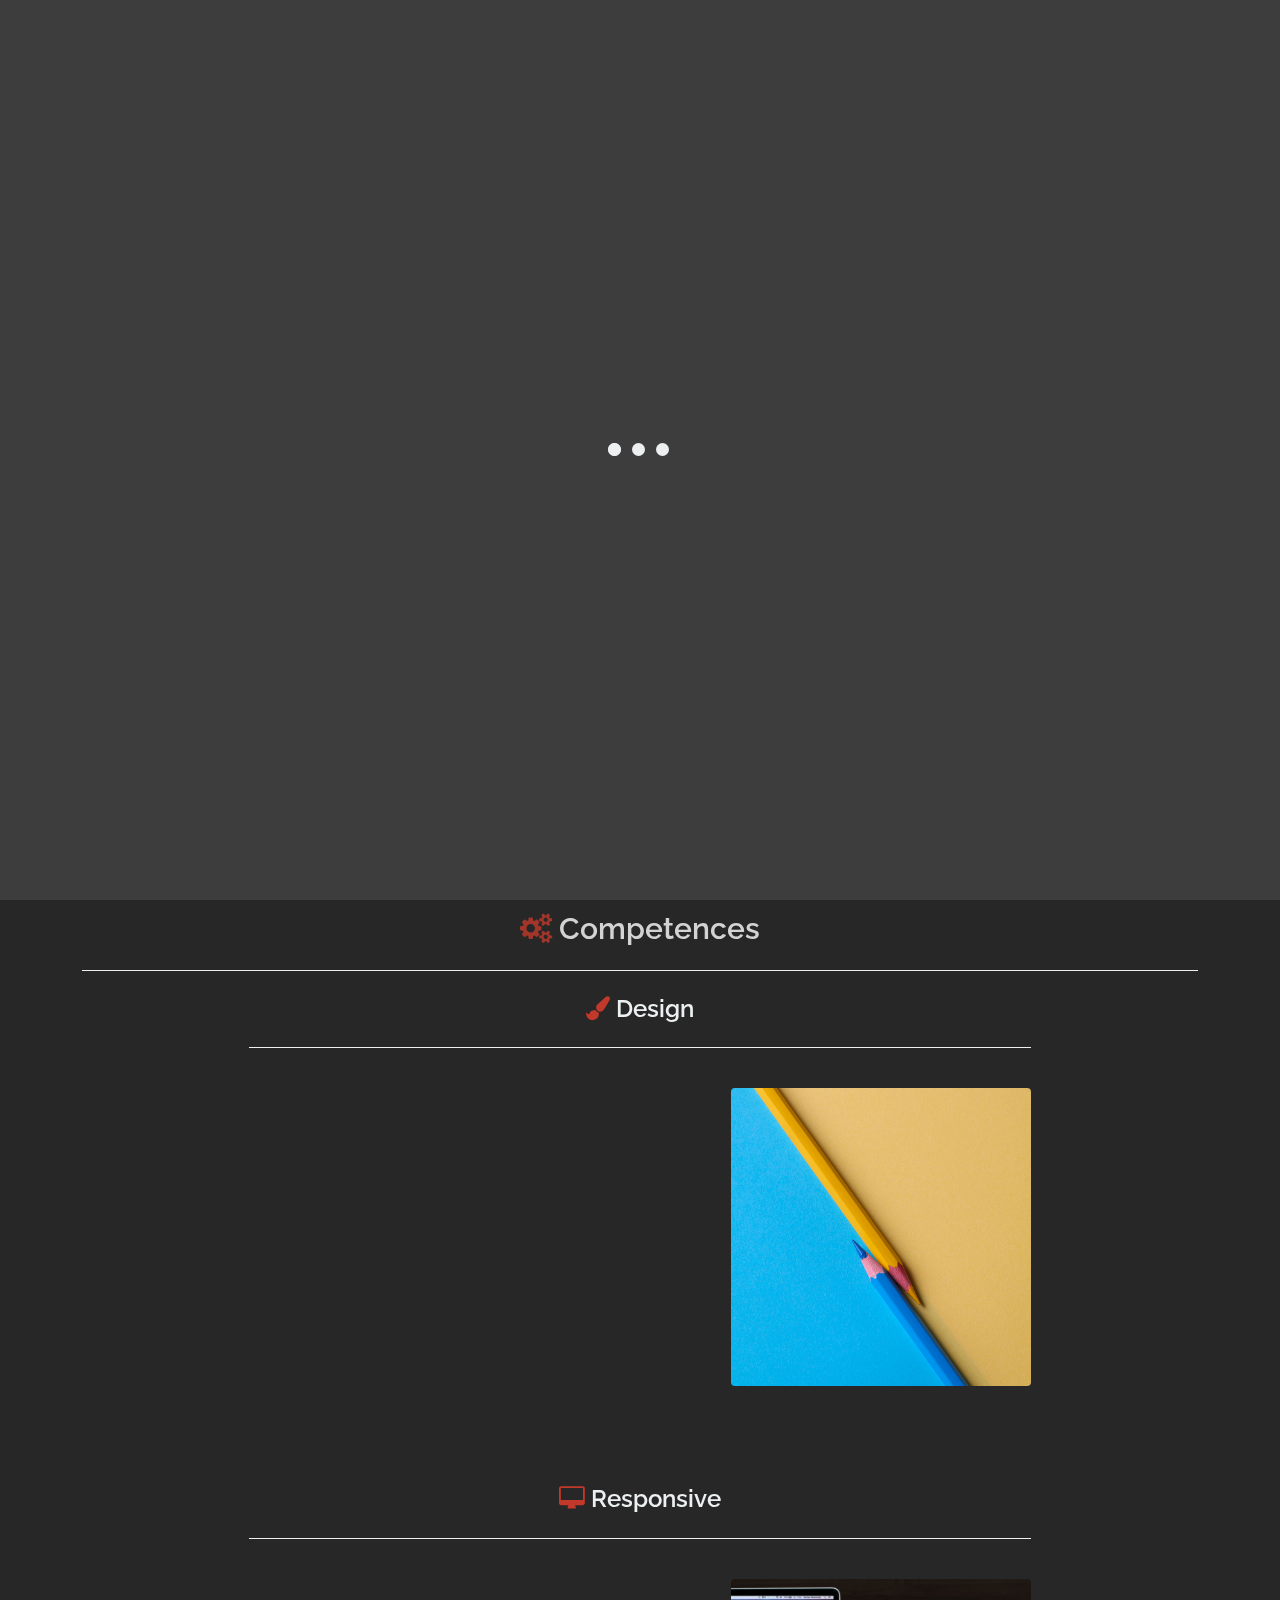
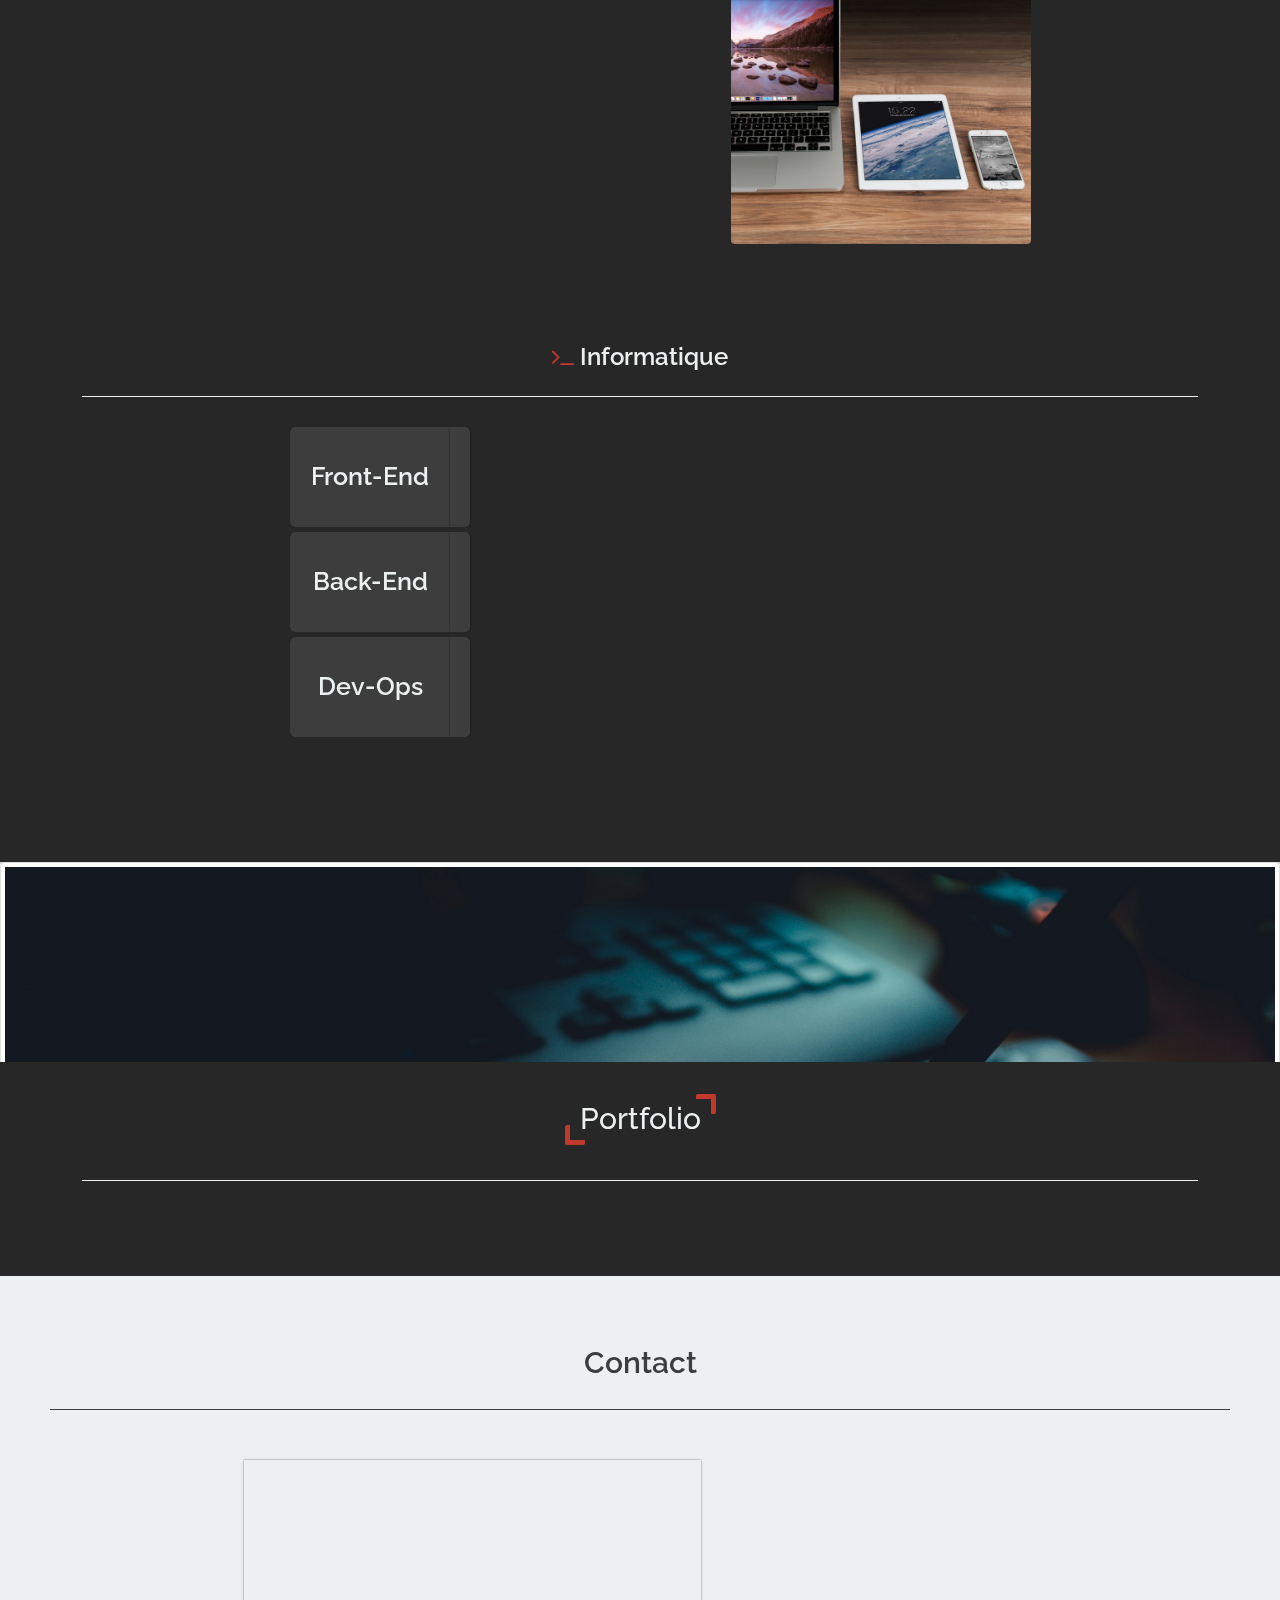
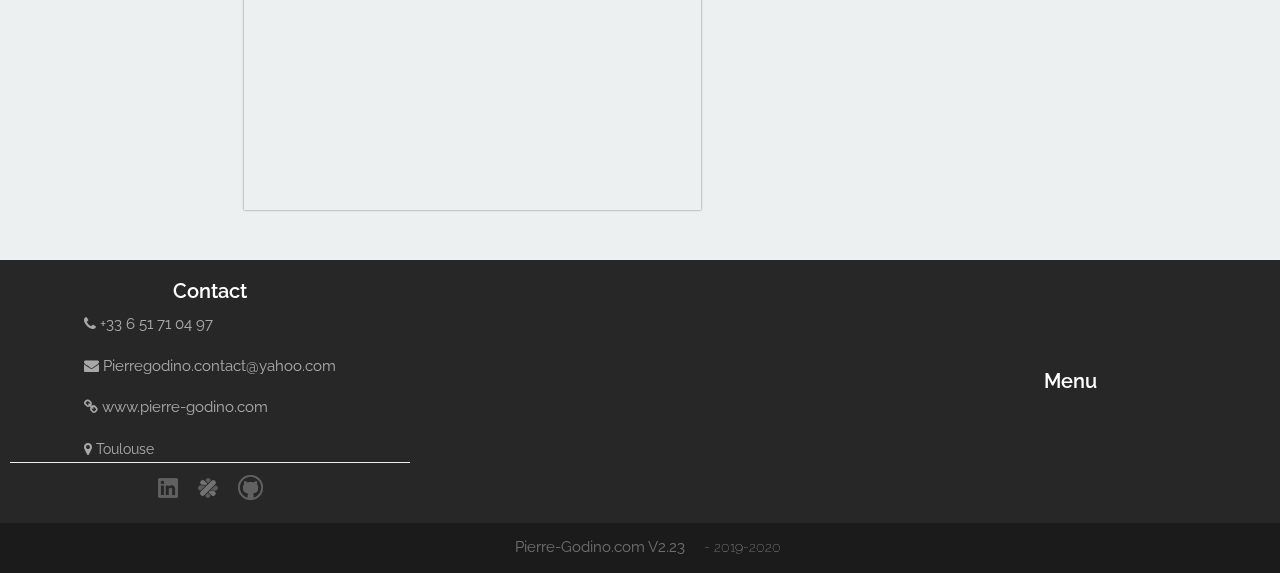
==== index.html @ 154c2f82 "Ressources optimisation (more than 7Mo gained) and loading screen adjustments" ====
<!DOCTYPE html>
<html lang="en">
<head>
    <meta charset="UTF-8">
    <meta name="viewport" content="width=device-width, initial-scale=1.0">
    <meta http-equiv="X-UA-Compatible" content="ie=edge">
    <title>Pierre Godino, Developpement Web & Création de sites Internet</title>
    <link rel="stylesheet" href="https://stackpath.bootstrapcdn.com/font-awesome/4.7.0/css/font-awesome.min.css">
    <link rel="stylesheet" href="https://maxcdn.bootstrapcdn.com/bootstrap/3.3.7/css/bootstrap.min.css"
    integrity="sha384-BVYiiSIFeK1dGmJRAkycuHAHRg32OmUcww7on3RYdg4Va+PmSTsz/K68vbdEjh4u" crossorigin="anonymous">
    <link href="https://fonts.googleapis.com/css?family=Raleway:200,300,400,600,700&display=swap" rel="stylesheet">
    <link href="https://fonts.googleapis.com/css?family=Merriweather:400,700&display=swap" rel="stylesheet">
    <link rel="icon" href="res/favicon.ico"/>
    <link rel="stylesheet" href="css/style.css">
    </head>
<body>




    <!--            FONCTIONNALITES            -->

    <div class="loadingScreen">
        <img src="res/LOGO.svg" alt="">
        <div class="lds-ellipsis">
            <div></div>
            <div></div>
            <div></div>
            <div></div>
        </div>
    </div>

    <div class="parallax-bg bg-para-1"></div>


    <!--            NAVBAR            -->

    <div class="navBurger"><i class="fa fa-bars" aria-hidden="true"></i></div>
    <div class="navbar">
        <div class="navbar_language">
            <div class="flags">
                <div class="flagImg"><img src="res/fr_flag.svg" alt=""></div>
                <div class="flagImg"><img src="res/gb_flag.svg" alt=""></div>
            </div>
        </div>
        <div class="navbar_left">
            <a href="https://www.linkedin.com/in/pierre-godino-50b503186" target="_blank"><img src="res/ln.png" alt="lien vers profil LINKEDIN"></a>
            <a href="https://www.malt.fr/profile/pierregodino" target="_blank"><img src="res/maltLogo.png" alt="lien vers profil MALT"></a>
            <a href="https://github.com/AniTecK" target="_blank"><img src="res/githubLogo.png" alt="lien vers profil GITHUB" style="width:25px;height:25px;"></a>
        </div>
        <hr style="width: 80%;align-self: center;">
        <div class="navbar_right">
            <ul id="navbar_list">
            </ul>
        </div>
    </div>




    <!--            HEADER            -->

    <header id="accueil">
        <div class="blackScreen"></div>
        <div class="container">

            <div class="aboveContainer">
                <a href="tel:+33651710497"><i class="fa fa-phone" aria-hidden="true" style="font-size: 1.7rem; margin-right: 7px;"></i>+33 6 51 71 04 97</a>
                <a href="mailto:pierregodino.contact@yahoo.com"><i class="fa fa-envelope" aria-hidden="true" style="font-size: 1.7rem; margin-right: 7px;"></i>Pierregodino.contact@yahoo.com</a>
            </div>
            <div class="mainContainer">
            </div>
        </div>
    </header>

    
    
    <!--            COMPETENCES            -->
    
    <section class="competences" id="competences">
        <h2><span><i class="fa fa-cogs" aria-hidden="true"></i></span> Competences</h2>
        <hr>

        <section class="design">
            <h3><span><i class="fa fa-paint-brush" aria-hidden="true"></i></span> Design</h3>
            <hr>
            <figure>
                <!--design-->
                <div class="textBox">
                </div>
                <div class="imgContainer">
                    <img src="res/designPhoto.jpg" alt="deux crayons de couleurs">
                </div>
            </figure>
        </section>
        
        <section class="responsive">
            <h3><span><i class="fa fa-desktop" aria-hidden="true"></i></span> Responsive</h3>
            <hr>
            <figure>
                <!--responsive-->
                <div class="textBox">
                </div>
                <div class="imgContainer">
                    <img src="res/responsivePhoto.jpg" alt="trois appareils connectés avec une taille d'écran différente">
                </div>
            </figure>
        </section>
        
        <section class="informatique" style="width: 100%;">
            <h3><span><i class="fa fa-terminal" aria-hidden="true"></i></span> Informatique</h3>
            <hr>
            <div class="container">
                <!--informatique & programmation-->
                <div class="skillColumn"style="animation-delay: 1.5s;">
                    <div class="skillCategory">Front-End</div>
                    <div class="skillDetail" style="animation-delay: 0.3s;"></div>
                    <div class="skillCategory skillUnder" style="animation-delay: 0.3s;"></div>
                </div>
                <div class="skillColumn"style="animation-delay: 2s;">
                    <div class="skillCategory">Back-End</div>
                    <div class="skillDetail" style="animation-delay: 0.6s;"></div>
                    <div class="skillCategory skillUnder" style="animation-delay: 0.6s;"></div>
                </div>
                <div class="skillColumn"style="animation-delay: 2.5s;">
                    <div class="skillCategory">Dev-Ops</div>
                    <div class="skillDetail" style="animation-delay: 0.9s;"></div>
                    <div class="skillCategory skillUnder" style="animation-delay: 0.9s;"></div>
                </div>
            </div>
        </section>
    </section>

    <!--            PARALLAX             -->

    <div class="parallax">
        <img class="thumbnail" src="res/paraBg1.jpg" alt="image en parallax">
    </div>

    <!--            PORTFOLIO            -->

    <section class="portfolio" id="portfolio">
            <h2>Portfolio</h2>
            <hr>
        <div class="container">
            <div class="row">
            </div>
        </div>
    </section>
    
    <!--            A PROPOS            -->
    

    <section class="about" id="about">
        <div class="container">
            <div class="left_txt"></div>
            <div class="right_pic"></div>
        </div>
    </section>


    <!--            CONTACT            -->


    <section class="contact" id="contact">
        <h2>Contact</h2>
        <hr>
        <div class="container">
            <div class="leftContainer">
                <div class="mapBox">
                    <div style="overflow:hidden;width: 100%;position: relative;border-radius: 5px;;"><iframe width="100%" height="350"
                            src="https://maps.google.com/maps?width=100%&amp;height=100%&amp;hl=en&amp;q=Toulouse%2C%20France+(Pierre%20Godino)&amp;ie=UTF8&amp;t=&amp;z=7&amp;iwloc=B&amp;output=embed"
                            frameborder="0" scrolling="no" marginheight="0" marginwidth="0"></iframe>

                        <style>
                            #gmap_canvas img {
                                max-width: none !important;
                                background: none !important
                            }
                        </style>
                    </div>
                </div>
            </div>
            <div class="infoBox">
            </div>
        </div>
    </section>


    <!--            FOOTER            -->


    <footer>
        
        <div class="upperPart">
            <article class="contactFooter">
                <h4>Contact</h4>
                <div class="links">
                    <a href="tel:+33651710497" class="footerElement"><i class="fa fa-phone" aria-hidden="true"></i> +33 6 51 71 04 97</a>
                    <a href="mailto:pierregodino.contact@yahoo.com" class="footerElement"><i class="fa fa-envelope"
                            aria-hidden="true"></i> Pierregodino.contact@yahoo.com</a>
                    <a href="https://www.pierre-godino.com" class="footerElement"><i class="fa fa-link"
                            aria-hidden="true"></i> www.pierre-godino.com</a>
                    <p class="footerElement"><i class="fa fa-map-marker" aria-hidden="true"></i> Toulouse</p>
                </div>
                <hr style="margin: 0;">
                <div class="networks">
                    <a href="https://www.linkedin.com/in/pierre-godino-50b503186" target="_blank"><img src="res/ln.png"
                            alt="lien vers profil LINKEDIN"></a>
                    <a href="https://www.malt.fr/profile/pierregodino" target="_blank"><img src="res/maltLogo.png"
                            alt="lien vers profil MALT"></a>
                    <a href="https://github.com/AniTecK" target="_blank"><img src="res/githubLogo.png" alt="lien vers profil GITHUB"
                            style="width:25px;height:25px;"></a>
                </div>
            </article>

            <article class="logo">
                <img src="res/LOGO.svg" alt="">
            </article>

            <article class="footnav">
                <h4>Menu</h4>
                <ul></ul>
                
            </article>

        </div>

        <div class="lowerPart">
            <a href="res/Mentions_Legales.pdf"><p class="footerElement legal"></p></a>
            <p class="footerElement">
                <a href="https://www.pierre-godino.com" class="footerElement link">Pierre-Godino.com V2.23</a><span> - 2019-2020</span></p>
        </div>
    </footer>



    



    <!--            JavaScript            -->
    <script src="https://cdn.jsdelivr.net/npm/simple-parallax-js@5.0.2/dist/simpleParallax.min.js"></script>
    <script src="https://cdnjs.cloudflare.com/ajax/libs/jquery/3.4.1/jquery.min.js"></script>
    <script src="https://cdnjs.cloudflare.com/ajax/libs/waypoints/4.0.1/jquery.waypoints.min.js"></script>
    <script src="js/base.js"></script>
    <script src="js/app.js"></script>
</body>
</html>
---- css/style.css ----
* {
    margin: 0;
    padding: 0;
    scroll-behavior: smooth;
}

/*-------- VARIABLES ---------*/
body {
    --carbon-dark: #3d3d3d;
    --bloody-red: #c0392b;
    --lighty-white: #ecf0f1;
    --footer-color: #272727;


    background-color: var(--lighty-white);

    overflow-x: hidden;
    overflow-y: hidden;
    

    font-family: 'Raleway';

}



/*=============================================
                FONCTIONNALITES
===============================================*/

/* --------- Chargement ---------- */
.loadingScreen {
    position: fixed;
    top: 0;
    left: 0;
    display: flex;
    flex-direction: column;
    align-items: center;
    justify-content: center;
    width: 100%;
    height: 100%;
    background: var(--carbon-dark);
    z-index: 11;
    transition: 1s;
}
.loadingScreen img {
    width: 200px;
    animation: 1.5s loadingLogoBreathe ease-out infinite;
}
@keyframes loadingLogoBreathe {
    0%{filter: grayscale(0);transform: scale3d(1,1,1);}
    50%{filter: grayscale(0.8);transform: scale3d(0.8,0.8,1);}
    100%{filter: grayscale(0);transform: scale3d(1,1,1);}
}

.lds-ellipsis {
    display: inline-block;
    position: relative;
    width: 80px;
    height: 80px;
}

.lds-ellipsis div {
    position: absolute;
    top: 33px;
    width: 13px;
    height: 13px;
    border-radius: 50%;
    background: var(--lighty-white);
    animation-timing-function: cubic-bezier(0, 1, 1, 0);
    z-index: 11;
}

.lds-ellipsis div:nth-child(1) {
    left: 8px;
    animation: lds-ellipsis1 0.6s infinite;
}

.lds-ellipsis div:nth-child(2) {
    left: 8px;
    animation: lds-ellipsis2 0.6s infinite;
}

.lds-ellipsis div:nth-child(3) {
    left: 32px;
    animation: lds-ellipsis2 0.6s infinite;
}

.lds-ellipsis div:nth-child(4) {
    left: 56px;
    animation: lds-ellipsis3 0.6s infinite;
}

@keyframes lds-ellipsis1 {
    0% {
        transform: scale(0);
    }

    100% {
        transform: scale(1);
    }
}

@keyframes lds-ellipsis3 {
    0% {
        transform: scale(1);
    }

    100% {
        transform: scale(0);
    }
}

@keyframes lds-ellipsis2 {
    0% {
        transform: translate(0, 0);
    }

    100% {
        transform: translate(24px, 0);
    }
}




/* --------- Parallax ---------- */
.parallax {
    width: 100%;
    height: 200px;
    z-index: -4;
    overflow: hidden;
}
.parallax .thumbnail {
    width: 100%;
    height: auto;
}


/*=============================================
                    NAVBAR
===============================================*/

.navbar {
    width: 100%;
    height: 10vh;
    background: rgba(40, 40, 40, 0.3);
    margin-top: 7vh;
    z-index: 10;
    display: flex;
    overflow: hidden;
    position: sticky;
    top: 0;
    transition: 0.2s;
    border-radius: 0 !important;
}

.navbar .navbar_left {
    width: 35%;
    display: flex;
    justify-content: flex-start;
    align-items: center;
    padding-left: 7%;
}

.navbar .navbar_left img {
    width: 23px;
    height: 23px;
    opacity: 1;
    margin-left: 3rem;
    transition: 0.1s;
    filter: grayscale(100%);
}

.navbar .navbar_left img:hover {
    transform: scale3d(1.3,1.3,1);
    cursor: pointer;
    filter: none;
}

.navbar .navbar_right {
    width: 65%;
    display: flex;
    justify-content: flex-end;
    align-items: center;
}

.navbar .navbar_right ul {
    display: flex;
    margin: 0 auto;
}

.navbar .navbar_right ul li {
    list-style: none;
    margin: 0 7px;
    margin-left: 1.5vw;
    line-height:11.4vh;
}
.navbar .navbar_right ul li a {
    text-decoration: none;
    color: var(--lighty-white);
    font-weight: 600;
    font-size: 2.1rem;
    transition: 0.2s;
}
.navbar .navbar_right ul li::after {
    content: '';
    display: block;
    visibility: hidden;
    margin: auto;
    height: 7px;
    width: 100%;
    background: var(--bloody-red);
    transition: 0.2s;
}

.navbar .navbar_right ul li:hover a {
    cursor: pointer;
    color: var(--bloody-red);
}
.navbar .navbar_right ul li:hover::after {
    transform: translate3d(0,-120%,0);
    visibility: visible;
}

.navBurger {
    visibility: hidden;
}

.navbar hr {
    display: none;
}


.navbar .navbar_language {
    width: 50px;
    height: 30px;
    border-radius: 5px;
    overflow: hidden;
    display: flex;
    background: rgb(40, 40, 40, 0.7);
    align-self: center;
    justify-content: center;
    margin-left: 3%;
}

.navbar .navbar_language .flags {
    width: 100%;
    height: 60px;
    display: flex;
    flex-direction: column;
    align-items: center;
    transition: 0.3s;
    filter: grayscale(0.7);
    opacity: 0.5;
}

.navbar .navbar_language .flags .flagImg {
    width: 60%;
    height: 100%;
    border-radius: 3px;
    background: none;
    margin: 10% 0;
    overflow: hidden;
}

.navbar .navbar_language img {
    width: 150%;
    margin-left: -25%;
    height: 105%;
}

.navbar .navbar_language .flags:hover {
    opacity: 0.9;
    filter: grayscale(0.4);
    cursor: pointer;
}

  /* @keyframes languageAnimation {
    0% {transform: translate3d(0,0,0);}
    100% {transform: translate3d(0,-50%,0);}
}   A transformer en javascript TODO*/

@media (max-width: 767px) {
    .navbar {
        margin: 0;
        left: -40%;
        flex-direction: column-reverse;
        justify-content: flex-end;
        position: fixed;
        top: 0;
        background: var(--carbon-dark);
        width: 40%;
        height: 100%;
        transition: 0.3s ease-out;
    }

    .navbar hr {
    display: block;
}
    
    .navbar .navbar_right {
        margin-top: 8vh;
        width: 100%;
    }
    .navbar .navbar_right ul {
        margin: 0 auto;
        flex-direction: column;
        align-items: center;
    }
    .navbar .navbar_right ul li {
        margin: -15px;
        align-self: center;
    }
    .navbar .navbar_right ul li::after {
        display:none;
    }
    .navbar .navbar_left {
        padding: 0;
        margin-top: 5vh;
        width: 100%;
        justify-content: center;
    }
    .navbar .navbar_left img {
        margin: 0 6px;
    }


    .navBurger {
        visibility: visible;
        position: sticky;
        color: var(--lighty-white);
        font-size: 3rem;
        top: 0;
        left: 0;
        margin-left: 10px;
        margin-top: 10px;
        z-index: 3;
        transition: 0.2s;
    }
    .navBurger:hover {
        cursor: pointer;
    }

    .navbar_language {
        margin-top: 50px;
    }

}

@media (max-width: 991px) and (min-width: 768px) {
    .navbar .navbar_right ul li {
        font-size: 1rem;
        margin-left: 1vw;
    }
    .reduced_navbar {
        width: 100%;
        height: 7vh;
        background: rgb(40, 40, 40, 1);
    }
}

@media (min-width: 1200px) {
    .reduced_navbar {
        width: 100%;
        height: 7vh;
        background: rgb(45, 45, 45, 1);
    }
}


/*=============================================
                    HEADER
===============================================*/


header {
    position: absolute;
    top: 0;
    left: 0;
    background: none;
    width: 100%;
    height: 100vh;
    overflow: hidden;
}

.blackScreen {
    width: 100%;
    height: 100vh;
    top: 0;
    position: fixed;
    background: black;
    opacity: 0.3;
    z-index: -1;
    transition: 0.2s;
}

header .container {
    width: 100%;
    height: 100%;
    display: flex;
    flex-direction: column;
    padding: 0;
}

header .container img {
    position: absolute;
    width: 140%;
    height: auto;
    top: -40%;
    left: 0;
    z-index: -2;
    transition: 2s;
}

header .container .aboveContainer {
    position: absolute;
    background: none;
    top: 0;
    width: 100%;
    height: 7%;
    display: flex;
    flex-direction: row;
    justify-content: space-between;
    align-items: center;
}

header .container .aboveContainer a {
    color: var(--lighty-white);
    opacity: 0.7;
    z-index: 2;
    margin: 2vw;
    text-decoration: none;
    transition: 0.1s;
    font-weight: 600;
}

header .container .aboveContainer a:hover {
    opacity: 1;
}



header .container .mainContainer {
    position: absolute;
    background: none;
    width: 100%;
    height: 93%;
    display: flex;
    flex-direction: column;
    justify-content: center;
    align-items: center;
    top: 7%;
}

header .container .mainContainer .main_element {
    position: absolute;
    display: flex;
    flex-direction: column;
    justify-content: center;
    align-items: center;
    transition: 2s;
}

header .container .mainContainer .main_element .title {
    color: white;
    font-size: 5rem;
    font-weight: 600;
}

header .container .mainContainer .main_element .description {
    color: white;
    font-size: 2rem;
    font-weight: 400;
}

@keyframes headerImgMotion {
    0% {transform: translate3d(0,0,0);}
    100% {transform: translate3d(-4%,0,0);}
}

@media (max-width: 767px) {
    header .container .aboveContainer {
        display: none;
    }

    header .container .mainContainer .main_element .title {
        color: var(--lighty-white);
        font-size: 2rem;
        font-weight: 600;
    }

    header .container .mainContainer .main_element .description {
        color: var(--lighty-white);
        font-size: 1.2rem;
        font-weight: 400;
    }
    header .container .mainContainer .main_element {
        top: 10%;
    }
}

@media (max-width: 991px) {
    header .container img {
        width: 140%;
        height: auto;
    }
    
}

@media (min-width: 1200px) {
    
}

/*=============================================
                   PORTFOLIO
===============================================*/


.portfolio {
    display: flex;
    flex-direction: column;
    align-items: center;
    background: var(--footer-color);
    padding: 20px;
}
.portfolio hr {
    margin: 25px 0;
    border-color: var(--lighty-white);
    width: 90%;
}

.portfolio .titre {
    display: flex;
    flex-direction: row;
}
.portfolio h2 {
    position: relative;
    display: block;
    color: var(--lighty-white);
}
.portfolio h2::after {
    display: block;
    content: "";
    width: 20px;
    height: 20px;
    margin-top: -10px;
    margin-left: -15px;
    border-radius: 2px;
    border-left: 5px solid var(--bloody-red);
    border-bottom: 5px solid var(--bloody-red);
    background: none;
}
.portfolio h2::before {
    position: absolute;
    margin-top: -8px;
    margin-right: -15px;
    border-right: 5px solid var(--bloody-red);
    border-top: 5px solid var(--bloody-red);
    right: 0;
    content: "";
    width: 20px;
    height: 20px;
    border-radius: 2px;
    background: none;    
}

.portfolio .container {
    width: 90%;
}

.portfolio .box {
    background: black;
    display: flex;
    justify-content: center;
    align-items: center;
    position: relative;
    margin: 50px 0;
    height: 400px;
    overflow: hidden;
    border-radius: 3px;
}

.portfolio .box img {
    position: absolute;
    width: 140%;
    left: -20%;
    top: -20%;
    height: auto;
    animation: 10s boxHoverAnimation infinite ease-in-out;
    animation-play-state: paused;
}
.portfolio .box:hover img {
    animation-play-state: running;
}

.portfolio .box h4 {
    color: white;
    opacity: 0;
    font-size: 3rem;
    font-weight: 600;
    transition: 0.3s;
    z-index: 1;
}
.portfolio .box:hover h4 {
    opacity: 1;
}

.portfolio .box .darkMaker {
    position: absolute;
    width: 100%;
    height: 100%;
    background: var(--footer-color);
    opacity: 0.35;
    z-index: 2;
    transition: 0.3s;
}
.portfolio .box:hover .darkMaker {
    opacity: 0.1;
}

@keyframes boxHoverAnimation {
    0% {transform: scale3d(1,1,1);}
    50% {transform: scale3d(1.2,1.2,1);}
    100% {transform: scale3d(1,1,1);}
}

@media (max-width: 767px) {
    .portfolio .box {
        background: black;
        display: flex;
        justify-content: center;
        align-items: center;
        position: relative;
        margin: 50px 0;
        height: 200px;
        overflow: hidden;
        border-radius: 3px;
    }
    .portfolio .box h4 {
        color: white;
        opacity: 1;
        font-size: 2rem;
        font-weight: 600;
        transition: 0.3s;
        z-index: 1;
    }
}

/*=============================================
                  COMPETENCES
===============================================*/

/* ----------------- Partie Compétences informatiques ----------------- */
.competences {
    background: var(--footer-color);
    padding: 20px;
    margin-top: 80vh;
    z-index: -1;
    transition: 0.2s;
    -webkit-box-shadow: 0px 0px 5px 0px rgba(0,0,0,0.5);
    -moz-box-shadow: 0px 0px 5px 0px rgba(0,0,0,0.5);
    box-shadow: 0px 0px 5px 0px rgba(0,0,0,0.5);
}
.competences hr {
    width: 90%;
    border-color: var(--lighty-white);
    margin: 25px auto;
}
.navbar_fix {
    margin-top: 83vh;
}

.competences h2 {
    color: white;
    opacity: 0.8;
    font-size: 3rem;
    font-weight: 600;
    text-align: center;
    margin-top: -1px;
    margin-bottom: 1px
}
.competences h2 span {
    color: var(--bloody-red);
    font-size: 3rem;
}

.competences .informatique .container {
    width: 100%;
    max-width: 1000px;
}
.competences .informatique .container .skillColumn {
    height: 100px;
    width: 700px;
    margin: 5px auto;
    display: flex;
    flex-direction: row;
    justify-content: flex-start;
    border-radius: 5px 0 0 5px;
    overflow: hidden;
    z-index: 0;
    animation-fill-mode: forwards;
    animation-direction: normal;
}
.competences .informatique .container .skillColumn .skillCategory {
    background: var(--carbon-dark);
    border-radius: 5px 0 0 5px;
    width: 200px;
    height: 100%;
    z-index: 0;
    justify-content: center;
    align-items: center;
    display: flex;
    color: var(--lighty-white);
    font-weight: 600;
    font-size: 2.5rem;
    -webkit-box-shadow: 0px 0px 2px 0px rgba(0,0,0,0.5);
    -moz-box-shadow: 0px 0px 2px 0px rgba(0,0,0,0.5);
    box-shadow: 0px 0px 2px 0px rgba(0,0,0,0.5);
}
.competences .informatique .container .skillColumn .skillDetail {
    background: rgb(70, 70, 70, 0.30);
    height: 100%;
    width: calc(100% - 50px);
    display: flex;
    justify-content: center;
    align-items: center;
    flex-direction: row;
    z-index: -1;
    animation-fill-mode: forwards;
    animation-direction: normal;
    -webkit-box-shadow: 0px 0px 2px 0px rgba(0,0,0,0.5);
    -moz-box-shadow: 0px 0px 2px 0px rgba(0,0,0,0.5);
    box-shadow: 0px 0px 2px 0px rgba(0,0,0,0.5);
    transform: translate3d(-100%,0,0);
}
.competences .informatique .container .skillColumn .skillDetail img {
    width: 70px;
    height: auto;
    margin: 0 10px;
}
.competences .informatique .container .skillColumn .skillUnder {
    width: 25px;
    border-radius: 0 5px 5px 0;
    animation-fill-mode: forwards;
    animation-direction: normal;
    transform: translate3d(-520px,0,0);
    z-index: 0;
    box-shadow: 0px 0px 2px 0px rgba(0,0,0,0.5);
}



.competences .informatique .skillDisplayAnimation {
    animation: 0.5s skillSlideDown ease;
}

.competences .informatique .skillDisplayAnimationUnder {
    animation: 0.5s skillSlideDownUnder ease;
}

.competences .informatique .shadowRisingAnimation {
    animation: 0.5s shadowRising ease;
}



@media (max-width: 767px) {
    .competences .informatique {
        background: var(--footer-color);
        padding: 1px;
        margin-bottom: 200px;
        z-index: -1;
    }
    .competences .informatique .container {
        width: 100%;
        max-width: 1000px;
        display: flex;
        flex-direction: column;
        justify-content: center;
        padding: 0;
    }
    .competences .informatique .container .skillColumn {
        height: 40px;
        width: 325px;
        margin: 5px auto;
        display: flex;
        flex-direction: row;
        justify-content: flex-start;
        border-radius: 5px 0 0 5px;
        overflow: hidden;
        z-index: 0;
        animation-fill-mode: forwards;
        animation-direction: normal;
    }
    .competences .informatique .container .skillColumn .skillCategory {
        background: var(--carbon-dark);
        border-radius: 5px 0 0 5px;
        width: 50px;
        height: 100%;
        z-index: 0;
        justify-content: center;
        align-items: center;
        display: flex;
        color: var(--lighty-white);
        font-weight: 600;
        font-size: 0.8rem;
        -webkit-box-shadow: 0px 0px 2px 0px rgba(0,0,0,0.5);
        -moz-box-shadow: 0px 0px 2px 0px rgba(0,0,0,0.5);
        box-shadow: 0px 0px 2px 0px rgba(0,0,0,0.5);
    }
    .competences .informatique .container .skillColumn .skillDetail {
        background: rgb(70, 70, 70, 0.30);
        height: 100%;
        width: calc(100% - 50px);
        display: flex;
        justify-content: center;
        align-items: center;
        flex-direction: row;
        z-index: -1;
        animation-fill-mode: forwards;
        animation-direction: normal;
        -webkit-box-shadow: 0px 0px 2px 0px rgba(0,0,0,0.5);
        -moz-box-shadow: 0px 0px 2px 0px rgba(0,0,0,0.5);
        box-shadow: 0px 0px 2px 0px rgba(0,0,0,0.5);
    }
    .competences .informatique .container .skillColumn .skillDetail img {
        width: 28px;
        height: auto;
        margin: 0 10px;
    }
    .competences .informatique .container .skillColumn .skillUnder {
        width: 13px;
        border-radius: 0 5px 5px 0;
        animation-fill-mode: forwards;
        animation-direction: normal;
        z-index: 0;
        box-shadow: 0px 0px 2px 0px rgba(0,0,0,0.5);
    }

    .competences figure .textBox p {
        font-size: 1rem !important;
    }
    .competences figure img {
        width: 130px !important;
    }

    .competences .informatique .skillDisplayAnimationUnder {
        animation: 0.5s skillSlideDownUnderLittle ease;
    }
    @keyframes skillSlideDownUnderLittle {
        0% {transform: translate3d(-265px,0,0);}
        100% {transform: translate3d(0,0,0);}
    }
}


@keyframes shadowRising {
    0% {box-shadow: 0px 0px 0px 0px rgba(0,0,0,0.5);transform: scale3d(1,1,1);}
    100% {box-shadow: 0px 0px 5px 0px rgba(0,0,0,0.5);transform: scale3d(1.01,1.01,1);}
}
@keyframes skillSlideDown {
    0% {transform: translate3d(-100%,0,0);}
    100% {transform: translate3d(0,0,0);}
}
@keyframes skillSlideDownUnder {
    0% {transform: translate3d(-520px,0,0);}
    100% {transform: translate3d(0,0,0);}
}

/* ----------------- Partie textuelle ----------------- */
.competences figure {
    background: none;
    display: flex;
    justify-content: space-between;
    width: 90%;
    margin: 40px auto;
    align-items: center;
    justify-content: center;
}
.competences figure .textBox {
    background: none;
    width: 50%;
    color: white;
    text-align: center;
    margin: 0 auto;
}
.competences figure img {
    width: 300px;
    height: auto;
    margin: auto;
    border-radius: 4px;
}
.competences .responsive,.design,.informatique {
    width: 70%;
    margin: 25px auto;
    margin-bottom: 100px;
}
.competences h3 {
    text-align: center;
    color: var(--lighty-white) !important;
    font-weight: 600;
}
.competences h3 span {
    color: var(--bloody-red);
}

.competences figure .textBox p {
    font-size: 2rem;
}

.competences figure .textBox p span {
    font-weight: 600;
    color: var(--bloody-red);
}

@media (max-width: 767px) {

    .competences {
        padding-bottom: 40px;
        margin-top: 25vh;
    }

    .competences .informatique {
        margin-bottom: 0;
    }

    .competences .responsive,.design,.informatique {
        margin-bottom: 0;
    }

    .competences figure {
        flex-direction: column;
    }
    .competences figure .imgContainer {
        height: 50px;
        overflow: hidden;
        border-radius: 15px;
    }
    .competences figure .imgContainer img {
       width: 100%;
       margin-top: -40%;
    }
}


/*=============================================
                    A PROPOS
===============================================*/

.about {
    padding: 25px;
    background: var(--footer-color);
}

/*=============================================
                    CONTACT
===============================================*/

.contact {
    background: var(--lighty-white);
    padding: 50px;
    display: flex;
    flex-direction: column;
}
.contact h2 {
    color: var(--carbon-dark);
    font-weight: 600;
    font-size: 3rem;
    margin-bottom: 10px;
    text-align: center;
}
.contact hr {
    border-color: var(--carbon-dark);
    margin-bottom: 50px;
}
.contact .container {
    width: 80%;
    margin: 0 auto;
    display: flex;
    justify-content: space-between;
}
.contact .container .leftContainer {
    width: 50%;
}
.contact .container .mapBox {
    width: 100%;
    height: 350px;
    overflow: hidden;
    -webkit-box-shadow: 0px 0px 2px 0px rgba(0,0,0,0.5);
    -moz-box-shadow: 0px 0px 2px 0px rgba(0,0,0,0.5);
    box-shadow: 0px 0px 2px 0px rgba(0,0,0,0.5);
}



.contact .container .infoBox {
    width: 250px;
    margin: auto 0;
    margin-left: 25px;
}
.contact .container .infoBox h5 {
    color: var(--bloody-red);
    font-weight: 600;
    font-size: 1.7rem;
}
.contact .container .infoBox p,a {
    color: var(--carbon-dark);
    font-size: 1.5rem;
}
.contact .container .infoBox hr {
    border-color: var(--carbon-dark);
    margin: 25px 0;
}

@media (max-width: 767px) {
    .contact {
        background: var(--lighty-white);
        padding: 15px;
        display: flex;
        flex-direction: column;
    }
    
    .contact .container {
        background: none;
        width: 100%;
        display: flex;
        justify-content: space-between;
    }

    .contact .container .leftContainer {
        width: 50%;
        background: none;
    }

    .contact .container .mapBox {
        width: 100%;
        height: 200px;
        overflow: hidden;
        -webkit-box-shadow: 0px 0px 2px 0px rgba(0, 0, 0, 0.5);
        -moz-box-shadow: 0px 0px 2px 0px rgba(0, 0, 0, 0.5);
        box-shadow: 0px 0px 2px 0px rgba(0, 0, 0, 0.5);
    }



    .contact .container .infoBox {
        width: 50%;
        margin: auto 0;
        margin-left: 13px;
    }

    .contact .container .infoBox h5 {
        color: var(--bloody-red);
        font-weight: 600;
        font-size: 1.2rem;
    }   

    .contact .container .infoBox p,
    a {
        color: var(--carbon-dark);
        font-size: 1rem;
    }

    .contact .container .infoBox hr {
        border-color: var(--carbon-dark);
        margin: 13px 0;
    }
}


/*=============================================
                    FOOTER
===============================================*/

footer {
    background: var(--footer-color);
    width: 100%;
    display: flex;
    flex-direction: column;
}

footer .footerElement {
    color: white;
    opacity: 0.6;
    margin: 0 15px;
    transition: 0.2s;
}
footer a:hover {
    text-decoration: none;
    opacity: 0.9;
}



footer .upperPart {
    padding: 10px;
    display: flex;
    flex-direction: row;
    justify-content: space-between;
    align-items: center;
}
footer .contactFooter {
    display: flex;
    flex-direction: column;
    width: 400px;
}
footer .contactFooter h4 {
    color: white;
    font-weight: 600;
    font-size: 2rem;
    margin: 10px auto
}
footer .links {
    background: none;
    display: flex;
    flex-direction: column;
    justify-content: center;
    align-items: flex-start;
    height: 150px;
    margin: 0 auto;
}
footer .links .footerElement {
    margin: 10px 0;
}

footer .networks {
    background: none;
    display: flex;
    justify-content: center;
    align-items: center;
    width: 100%;
    height: 50px;
}
footer .networks img {
    width: 20px;
    height: auto;
    filter: grayscale(100%);
    transition: 0.1s;
    margin: 0 10px;
}
footer .networks img:hover {
    filter: grayscale(50%);
    transform: scale3d(1.1,1.1,1);
}



footer .upperPart .logo img {
    width: 150px;
    height: auto;
    background: none;
    margin: auto 0;
    filter: grayscale(1);
    transition: 0.2s;
}
footer .upperPart .logo img:hover {
    filter: grayscale(0.7);
    cursor: pointer;
    transform: scale3d(1.1,1.1,1);
}

footer .upperPart .footnav {
    display: flex;
    width: 400px;
    height: 100%;
    flex-direction: column;
}
footer .upperPart .footnav h4 {
    color: white;
    font-weight: 600;
    font-size: 2rem;
    margin: 10px auto;
    margin-bottom: 20px;
}
footer .upperPart .footnav ul {
    height: 100%;                                                                            
    display: flex;
    flex-direction: column;
    justify-content: space-between;
    align-items: center;
}
footer .upperPart .footnav ul li {
    list-style: none;
}

footer .lowerPart {
    background: #1b1b1b;
    display: flex;
    flex-direction: column;
    width: 100%;
    height: 50px;
    justify-content: center;
    align-items: center;
}
footer .lowerPart .link{
    color: white;
    font-size: 1.5rem;
    font-weight: 400;
}
footer .lowerPart .footerElement span{
    font-weight: lighter;

}
footer .lowerPart .legal {
    font-weight: 600;
}
footer .lowerPart .legal:hover {
    cursor: pointer;
    opacity: 0.8;
}

@media (max-width: 767px) {
    footer .contactFooter {
        background: none;
        display: flex;
        flex-direction: column;
        width: 40%;
    }
    footer .links {
        background: none;
        display: flex;
        flex-direction: column;
        justify-content: center;
        align-items: flex-start;
        height: 100px;
        margin: 0 auto;
    }
    footer .links .footerElement {
        margin: 2px 0;
        font-size: 0.8rem;
    }

    footer .upperPart .logo img {
        width: 60px;
        height: auto;
        background: none;
        margin: auto 0;
        filter: grayscale(1);
        transition: 0.2s;
    }

    footer .upperPart .footnav {
        display: flex;
        width: 40%;
        height: 100%;
        flex-direction: column;
    }

}
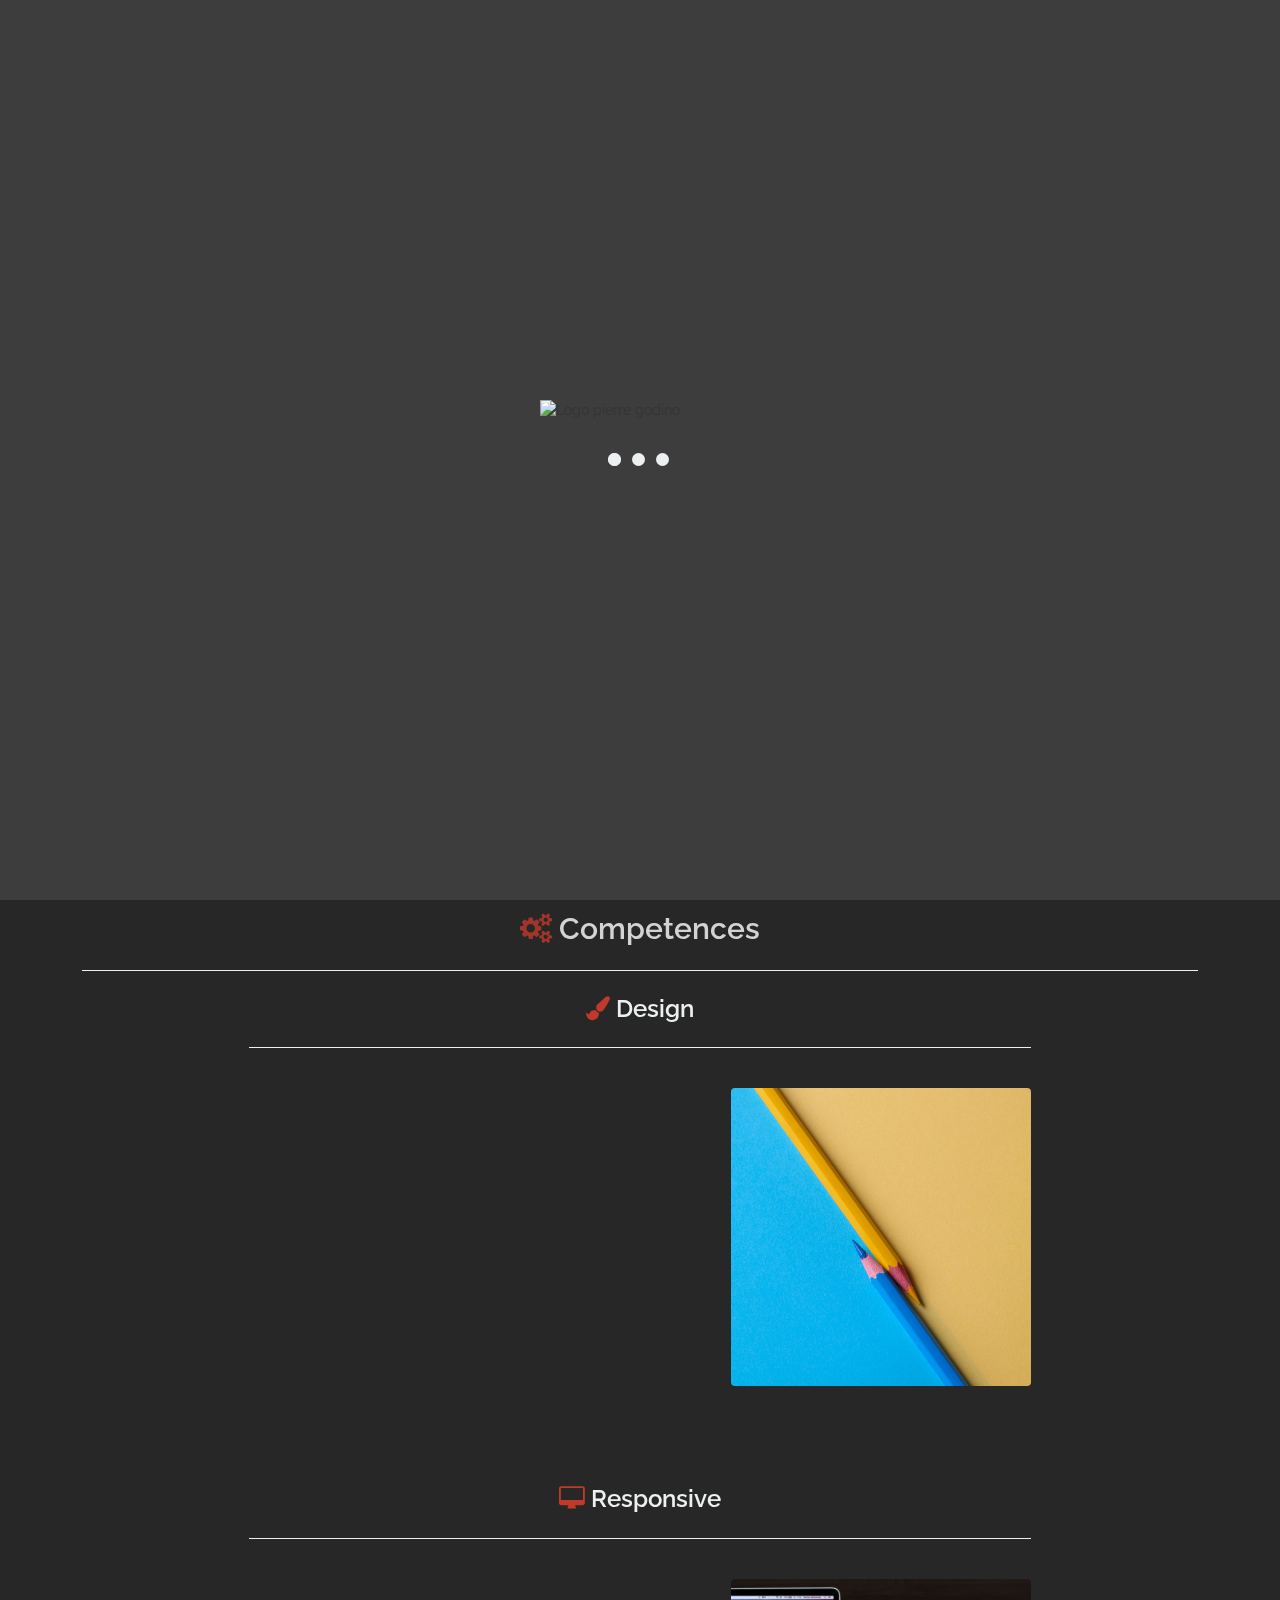
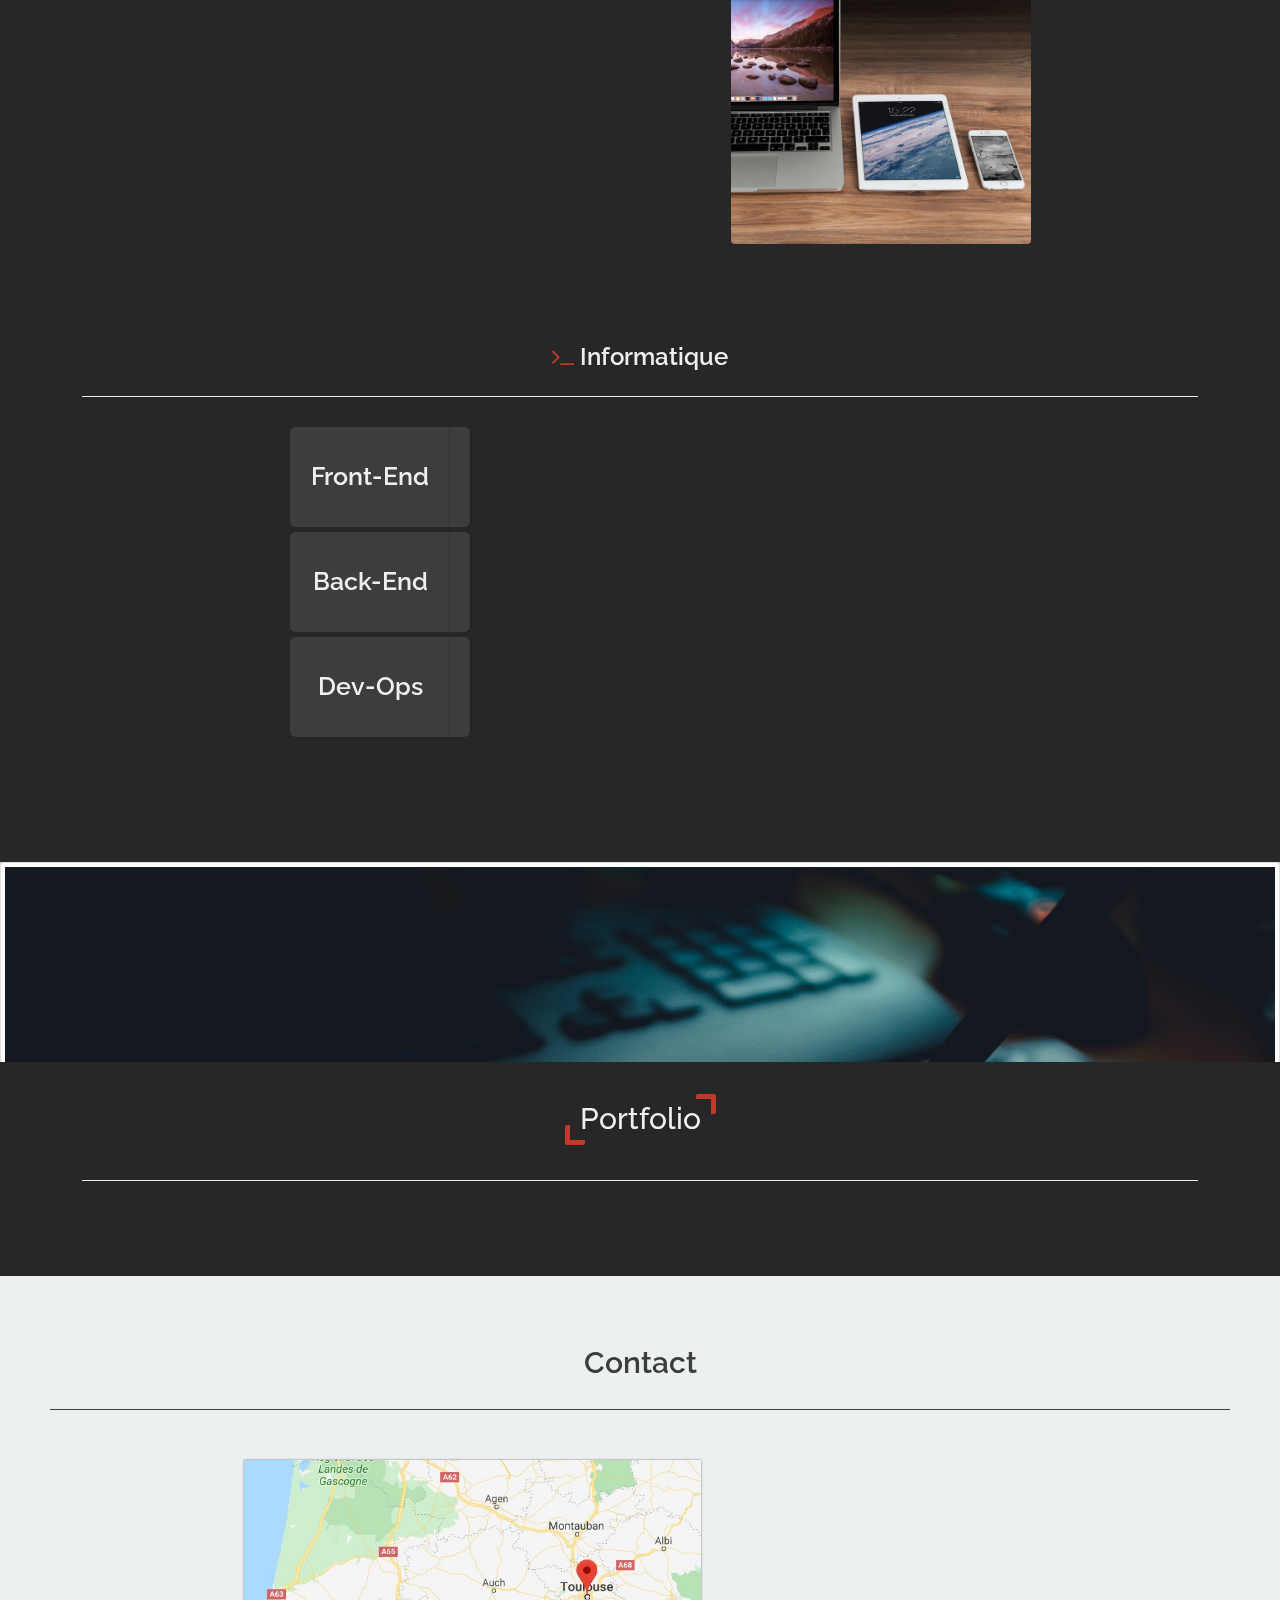
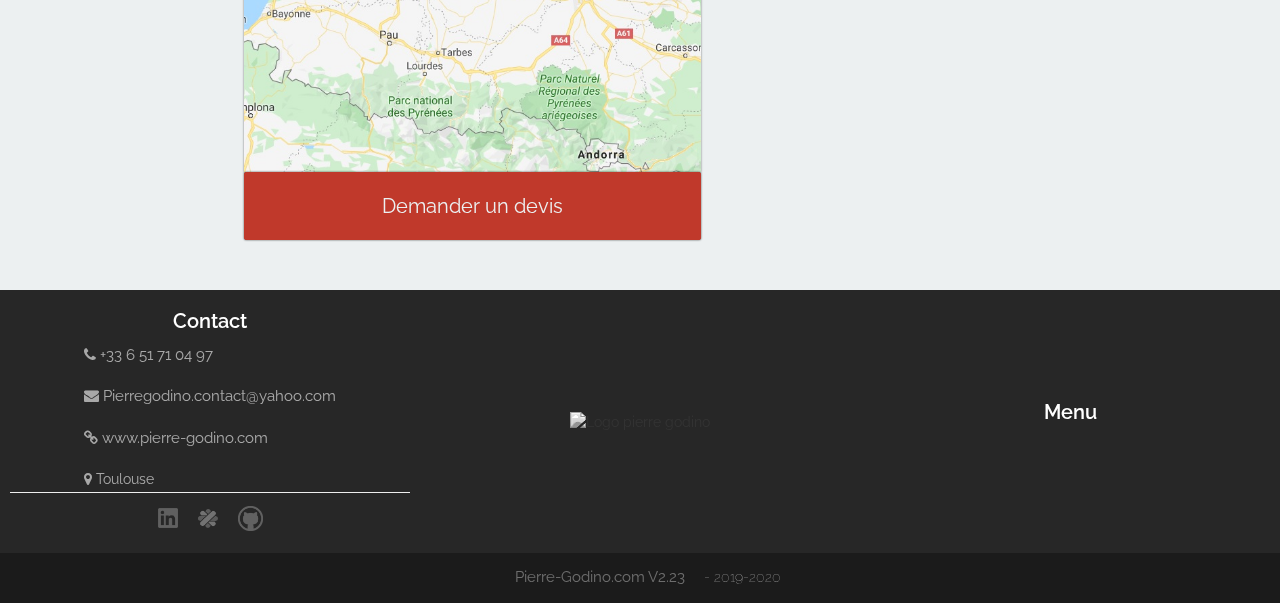
==== commit 8a97721f: "Added the form desgin in the contact section, added the button too and changed the map for a static " ====
--- a/index.html
+++ b/index.html
@@ -12,6 +12,7 @@
     <link href="https://fonts.googleapis.com/css?family=Merriweather:400,700&display=swap" rel="stylesheet">
     <link rel="icon" href="res/favicon.ico"/>
     <link rel="stylesheet" href="css/style.css">
+    <link rel="stylesheet" href="css/form.css">
     </head>
 <body>
 
@@ -19,9 +20,9 @@
 
 
     <!--            FONCTIONNALITES            -->
-
+    <!-- ECRAN DE CHARGEMENT -->
     <div class="loadingScreen">
-        <img src="res/LOGO.svg" alt="">
+        <img src="res/LOGO.svg" alt="Logo pierre godino">
         <div class="lds-ellipsis">
             <div></div>
             <div></div>
@@ -29,9 +30,21 @@
             <div></div>
         </div>
     </div>
-
+    <!-- PARALLAX -->
     <div class="parallax-bg bg-para-1"></div>
-
+    <!-- FORMULAIRE DE CONTACT -->
+    <form class="formContact" id="formulaire">
+        <h4>Demande de devis</h4>
+        
+        <label for="name">Nom</label>
+        <input type="text" size="50" placeholder="Entrez votre nom" name="nom" maxlength="25">
+        <label for="phone">Téléphone</label>
+        <input type="text" size="50" placeholder="Entrez votre numéro de téléphone" name="telephone" maxlength="12">
+        <label for="mail">E-mail</label>
+        <input type="text" size="50" placeholder="Entrez votre e-mail de contact" name="email" maxlength="35">
+        <textarea name="Content" id="content" cols="60" rows="10" placeholder="Résumez brievement votre projet" maxlength="500"></textarea>
+        <div class="btn btn-success">Envoyer</div>
+    </form>
 
     <!--            NAVBAR            -->
 
@@ -39,8 +52,8 @@
     <div class="navbar">
         <div class="navbar_language">
             <div class="flags">
-                <div class="flagImg"><img src="res/fr_flag.svg" alt=""></div>
-                <div class="flagImg"><img src="res/gb_flag.svg" alt=""></div>
+                <div class="flagImg"><img src="res/fr_flag.svg" alt="Drapeau francais"></div>
+                <div class="flagImg"><img src="res/gb_flag.svg" alt="Drapeau anglais"></div>
             </div>
         </div>
         <div class="navbar_left">
@@ -62,6 +75,7 @@
 
     <header id="accueil">
         <div class="blackScreen"></div>
+        <div class="blackScreen" id="formBS"></div>
         <div class="container">
 
             <div class="aboveContainer">
@@ -168,18 +182,10 @@
         <div class="container">
             <div class="leftContainer">
                 <div class="mapBox">
-                    <div style="overflow:hidden;width: 100%;position: relative;border-radius: 5px;;"><iframe width="100%" height="350"
-                            src="https://maps.google.com/maps?width=100%&amp;height=100%&amp;hl=en&amp;q=Toulouse%2C%20France+(Pierre%20Godino)&amp;ie=UTF8&amp;t=&amp;z=7&amp;iwloc=B&amp;output=embed"
-                            frameborder="0" scrolling="no" marginheight="0" marginwidth="0"></iframe>
-
-                        <style>
-                            #gmap_canvas img {
-                                max-width: none !important;
-                                background: none !important
-                            }
-                        </style>
-                    </div>
-                </div>
+                    
+                </div>
+
+                <div class="contactButton">Demander un devis</div>
             </div>
             <div class="infoBox">
             </div>
@@ -215,7 +221,7 @@
             </article>
 
             <article class="logo">
-                <img src="res/LOGO.svg" alt="">
+                <img src="res/LOGO.svg" alt="Logo pierre godino">
             </article>
 
             <article class="footnav">
@@ -240,10 +246,11 @@
 
 
     <!--            JavaScript            -->
+    <script src="https://cdnjs.cloudflare.com/ajax/libs/jquery/3.4.1/jquery.min.js"></script>
     <script src="https://cdn.jsdelivr.net/npm/simple-parallax-js@5.0.2/dist/simpleParallax.min.js"></script>
-    <script src="https://cdnjs.cloudflare.com/ajax/libs/jquery/3.4.1/jquery.min.js"></script>
     <script src="https://cdnjs.cloudflare.com/ajax/libs/waypoints/4.0.1/jquery.waypoints.min.js"></script>
     <script src="js/base.js"></script>
+    <script src="js/ajax.js"></script>
     <script src="js/app.js"></script>
 </body>
 </html>--- a/css/style.css
+++ b/css/style.css
@@ -489,7 +489,6 @@
         font-size: 2rem;
         font-weight: 600;
     }
-
     header .container .mainContainer .main_element .description {
         color: var(--lighty-white);
         font-size: 1.2rem;
@@ -498,12 +497,21 @@
     header .container .mainContainer .main_element {
         top: 10%;
     }
+    header .container img {
+        width: 160%;
+        height: auto;
+        top: -10%;
+        left: -20%;
+    }
+    
 }
 
 @media (max-width: 991px) {
     header .container img {
-        width: 140%;
-        height: auto;
+        width: auto;
+        height: 140%;
+        top: -10%;
+        left: -20%;
     }
     
 }
@@ -982,11 +990,18 @@
 }
 .contact .container .leftContainer {
     width: 50%;
+    display: flex;
+    flex-direction: column;
+    align-items: center;
+    justify-content: space-around;
 }
 .contact .container .mapBox {
     width: 100%;
     height: 350px;
     overflow: hidden;
+    background-image: url(../res/carte.jpg);
+    background-size: cover;
+    background-repeat: no-repeat;
     -webkit-box-shadow: 0px 0px 2px 0px rgba(0,0,0,0.5);
     -moz-box-shadow: 0px 0px 2px 0px rgba(0,0,0,0.5);
     box-shadow: 0px 0px 2px 0px rgba(0,0,0,0.5);
--- a/css/form.css
+++ b/css/form.css
@@ -0,0 +1,89 @@
+body {
+        --carbon-dark: #3d3d3d;
+        --bloody-red: #c0392b;
+        --lighty-white: #ecf0f1;
+        --footer-color: #272727;
+}
+
+.formContact {
+    background: var(--carbon-dark);
+    position: fixed;
+    padding: 5px 15px;
+    right: 50%;
+    top: 50%;
+    margin-right: -232px;
+    margin-top: -285px;
+    width: 464px;
+    height: 570px;
+    display: flex;
+    flex-direction: column;
+    align-items: flex-start;
+    border-radius: 5px;
+    z-index: 20;
+    display: none;
+    transition: 0.5s;
+    opacity: 0;
+
+    -webkit-box-shadow: 0px 0px 4px 0px black;
+    -moz-box-shadow: 0px 0px 4px 0px black;
+    box-shadow: 0px 0px 4px 0px black;
+}
+
+.formContact h4 {
+    align-self: center;
+    color: var(--lighty-white);
+    font-size: 2.5rem;
+    margin-bottom: 30px;
+    font-weight: 600;
+}
+.formContact hr {
+    border-color: var(--lighty-white);
+}
+
+.formContact label {
+    align-self: flex-start;
+    color: var(--lighty-white);
+}
+
+.formContact input,textarea {
+    border-radius: 6px;
+    background: var(--footer-color);
+    border: none;
+    color: var(--lighty-white);
+    padding: 2px 5px;
+    margin-bottom: 20px;
+    resize: none;
+}
+
+.formContact .btn {
+    align-self: center;
+}
+
+
+
+
+
+
+.contactButton {
+    background: var(--bloody-red);
+    border: 1px solid var(--bloody-red);
+    color: var(--lighty-white);
+    width: 100%;
+    height: 20%;
+    margin: auto;
+    border-radius: 2px;
+    display: flex;
+    align-items: center;
+    justify-content: center;
+    transition: 0.5s;
+    font-size: 2rem;
+    -webkit-box-shadow: 0px 0px 2px 0px rgba(0, 0, 0, 0.75);
+    -moz-box-shadow: 0px 0px 2px 0px rgba(0, 0, 0, 0.75);
+    box-shadow: 0px 0px 2px 0px rgba(0, 0, 0, 0.75);
+}
+
+.contactButton:hover {
+    cursor: pointer;
+    background: var(--lighty-white);
+    color: var(--bloody-red);
+}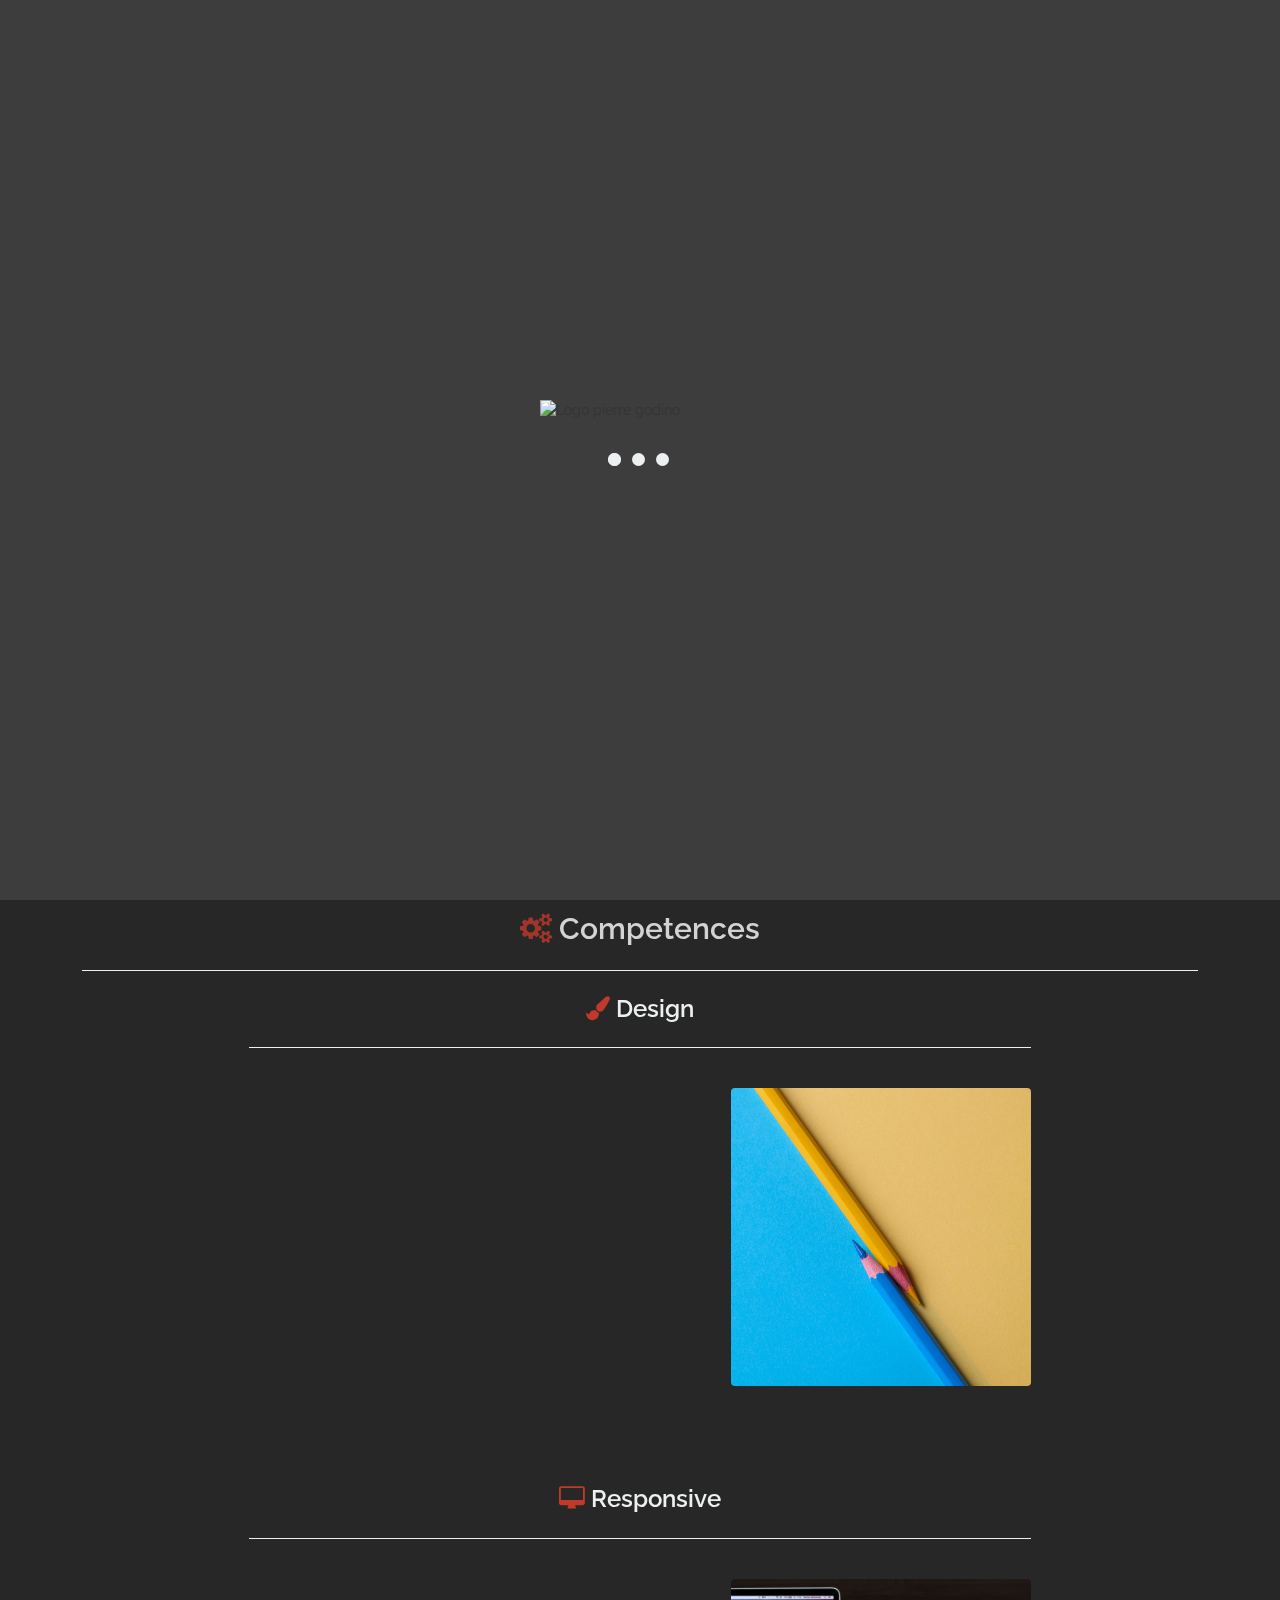
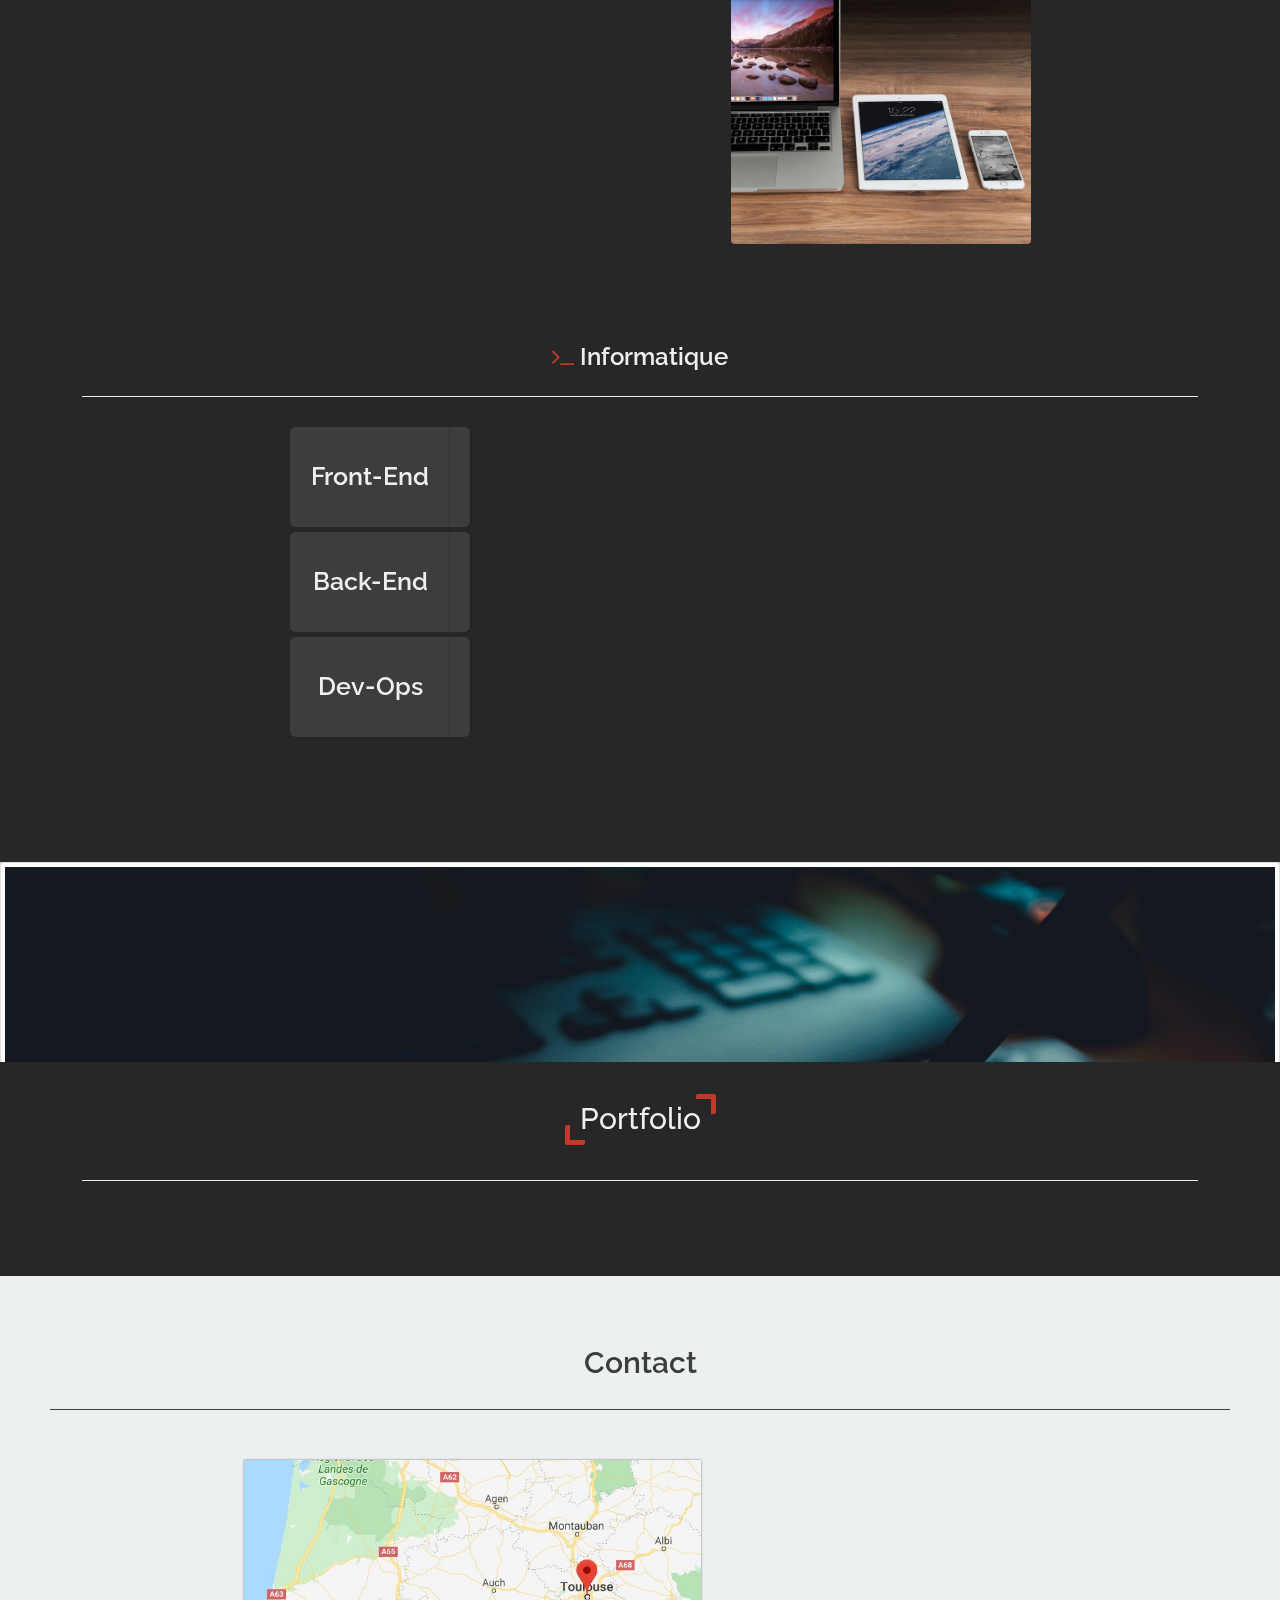
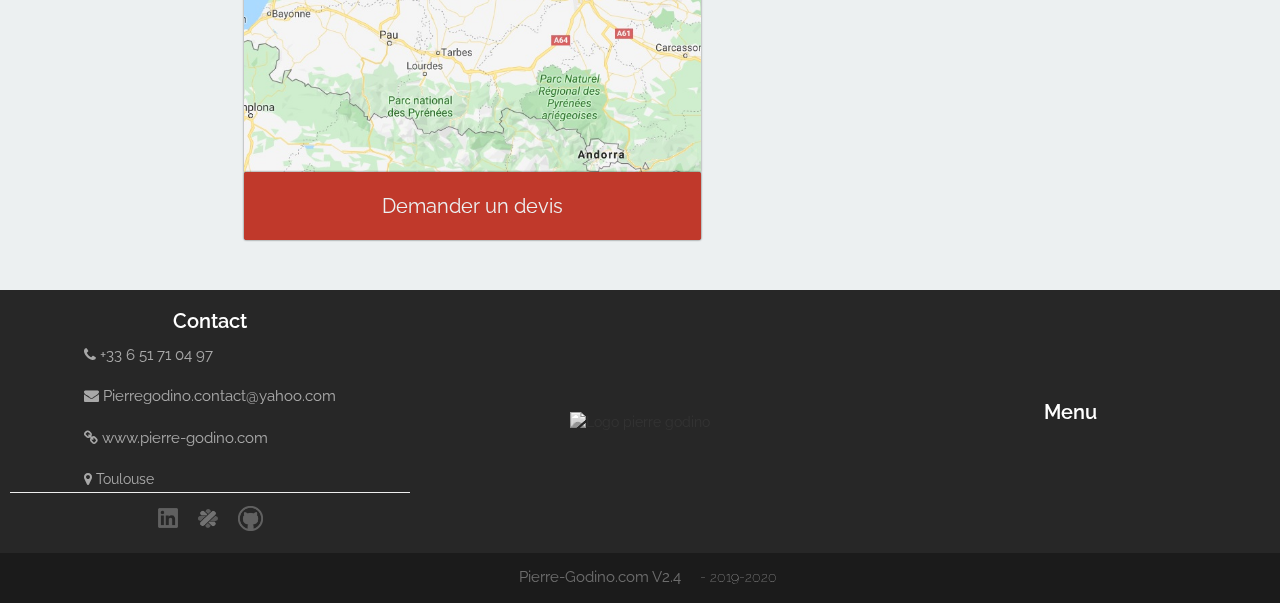
==== commit a4e63353: "Added ajax support and PHP mailing script |beta|" ====
--- a/index.html
+++ b/index.html
@@ -43,7 +43,7 @@
         <label for="mail">E-mail</label>
         <input type="text" size="50" placeholder="Entrez votre e-mail de contact" name="email" maxlength="35">
         <textarea name="Content" id="content" cols="60" rows="10" placeholder="Résumez brievement votre projet" maxlength="500"></textarea>
-        <div class="btn btn-success">Envoyer</div>
+        <div class="btn btn-success" id="mailBtn">Envoyer</div>
     </form>
 
     <!--            NAVBAR            -->
@@ -235,7 +235,7 @@
         <div class="lowerPart">
             <a href="res/Mentions_Legales.pdf"><p class="footerElement legal"></p></a>
             <p class="footerElement">
-                <a href="https://www.pierre-godino.com" class="footerElement link">Pierre-Godino.com V2.23</a><span> - 2019-2020</span></p>
+                <a href="https://www.pierre-godino.com" class="footerElement link">Pierre-Godino.com V2.4</a><span> - 2019-2020</span></p>
         </div>
     </footer>
 
--- a/css/style.css
+++ b/css/style.css
@@ -705,7 +705,8 @@
     flex-direction: row;
     justify-content: flex-start;
     border-radius: 5px 0 0 5px;
-    overflow: hidden;
+    overflow-x: hidden;
+    overflow-y: visible;
     z-index: 0;
     animation-fill-mode: forwards;
     animation-direction: normal;
@@ -742,11 +743,22 @@
     box-shadow: 0px 0px 2px 0px rgba(0,0,0,0.5);
     transform: translate3d(-100%,0,0);
 }
-.competences .informatique .container .skillColumn .skillDetail img {
+.competences .informatique .container .skillColumn .skillDetail .soloSkill img {
     width: 70px;
     height: auto;
     margin: 0 10px;
 }
+.competences .informatique .container .skillColumn .skillDetail .soloSkill span {
+    position: absolute;
+    background: var(--carbon-dark);
+    color: var(--lighty-white);
+    margin-left: -120px;
+    margin-top: -5px;
+    visibility: hidden;
+    padding: 3px;
+    border-radius: 3px;
+}
+
 .competences .informatique .container .skillColumn .skillUnder {
     width: 25px;
     border-radius: 0 5px 5px 0;
@@ -757,7 +769,15 @@
     box-shadow: 0px 0px 2px 0px rgba(0,0,0,0.5);
 }
 
-
+.competences .informatique .container .skillColumn .skillDetail .soloSkill:hover span {
+    visibility: visible;
+}
+.competences .informatique .container .skillColumn .skillDetail .soloSkill:active span {
+    visibility: visible;
+}
+.competences .informatique .container .skillColumn .skillDetail .soloSkill:focus span {
+    visibility: visible;
+}
 
 .competences .informatique .skillDisplayAnimation {
     animation: 0.5s skillSlideDown ease;
@@ -796,7 +816,7 @@
         flex-direction: row;
         justify-content: flex-start;
         border-radius: 5px 0 0 5px;
-        overflow: hidden;
+        overflow-x: hidden;
         z-index: 0;
         animation-fill-mode: forwards;
         animation-direction: normal;
@@ -832,11 +852,12 @@
         -moz-box-shadow: 0px 0px 2px 0px rgba(0,0,0,0.5);
         box-shadow: 0px 0px 2px 0px rgba(0,0,0,0.5);
     }
-    .competences .informatique .container .skillColumn .skillDetail img {
+    .competences .informatique .container .skillColumn .skillDetail .soloSkill img {
         width: 28px;
         height: auto;
         margin: 0 10px;
     }
+
     .competences .informatique .container .skillColumn .skillUnder {
         width: 13px;
         border-radius: 0 5px 5px 0;
@@ -995,7 +1016,7 @@
     align-items: center;
     justify-content: space-around;
 }
-.contact .container .mapBox {
+.contact .container .mapBox {   
     width: 100%;
     height: 350px;
     overflow: hidden;
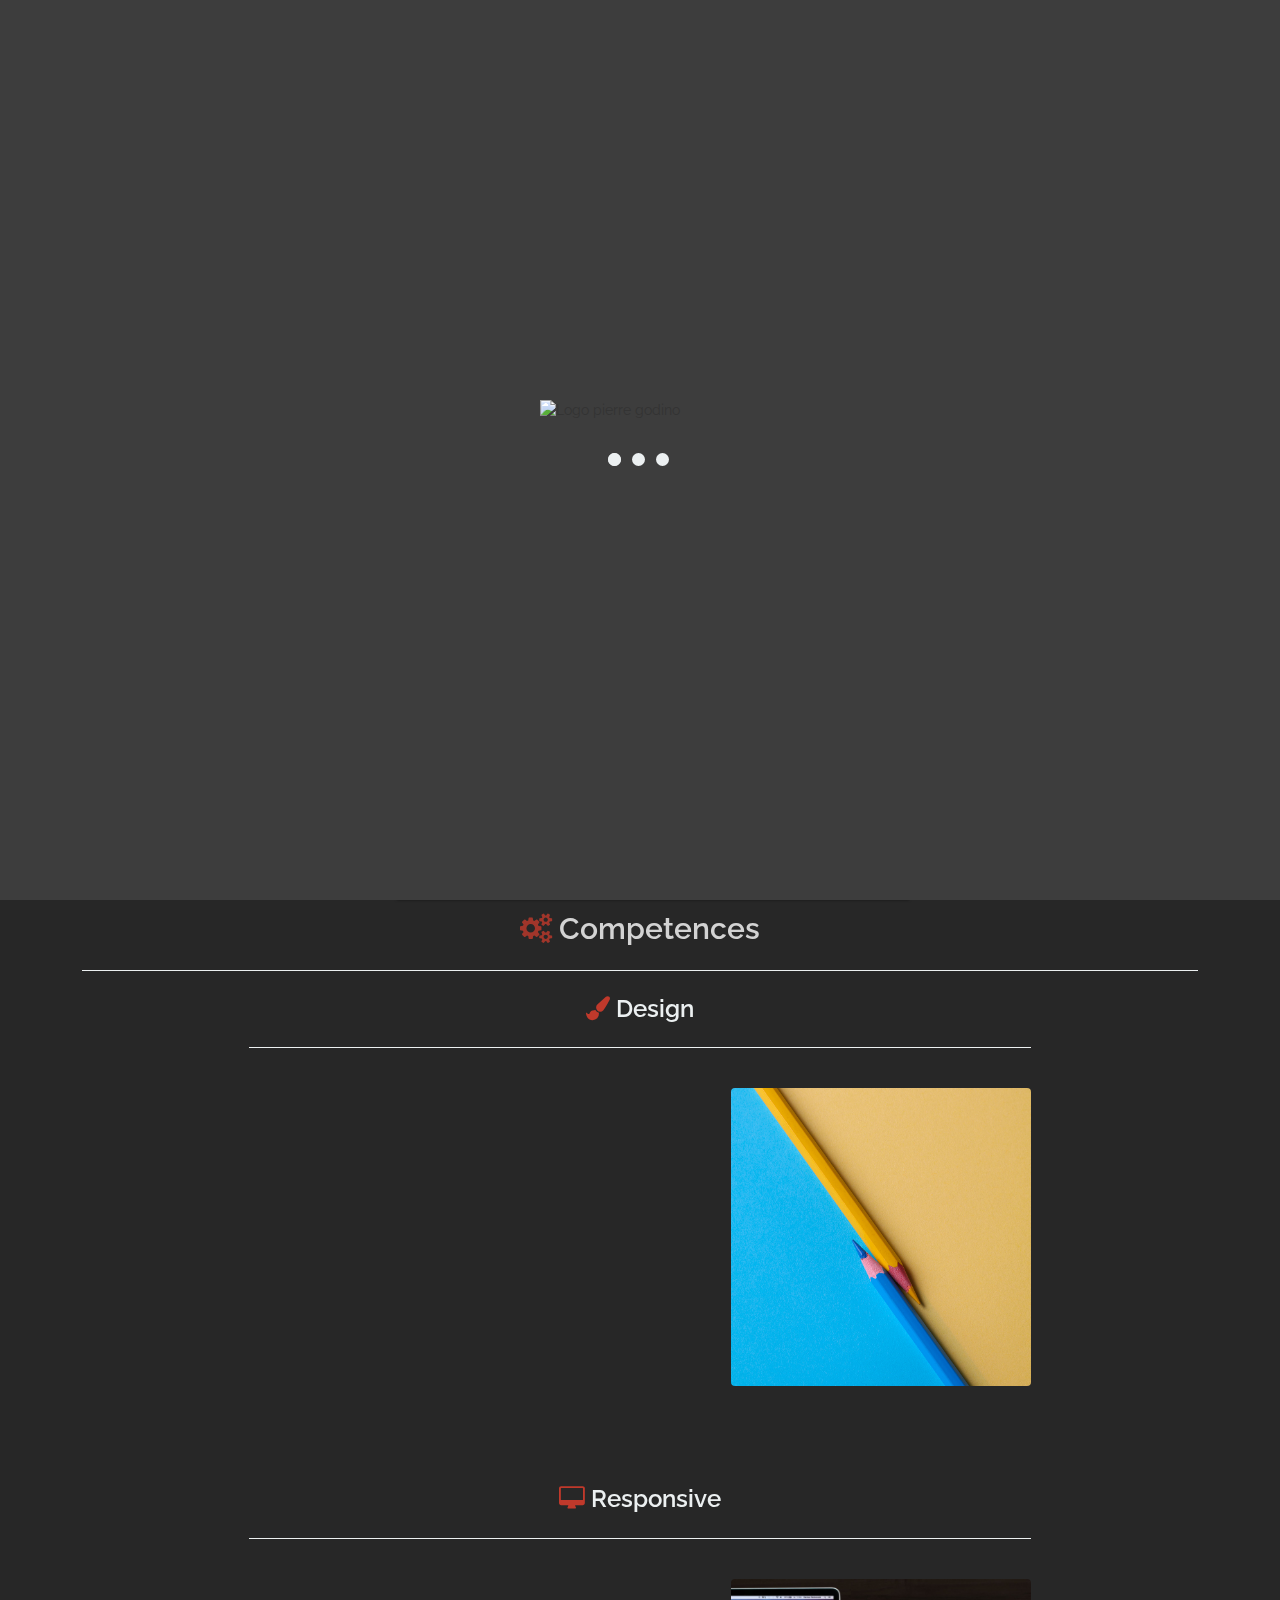
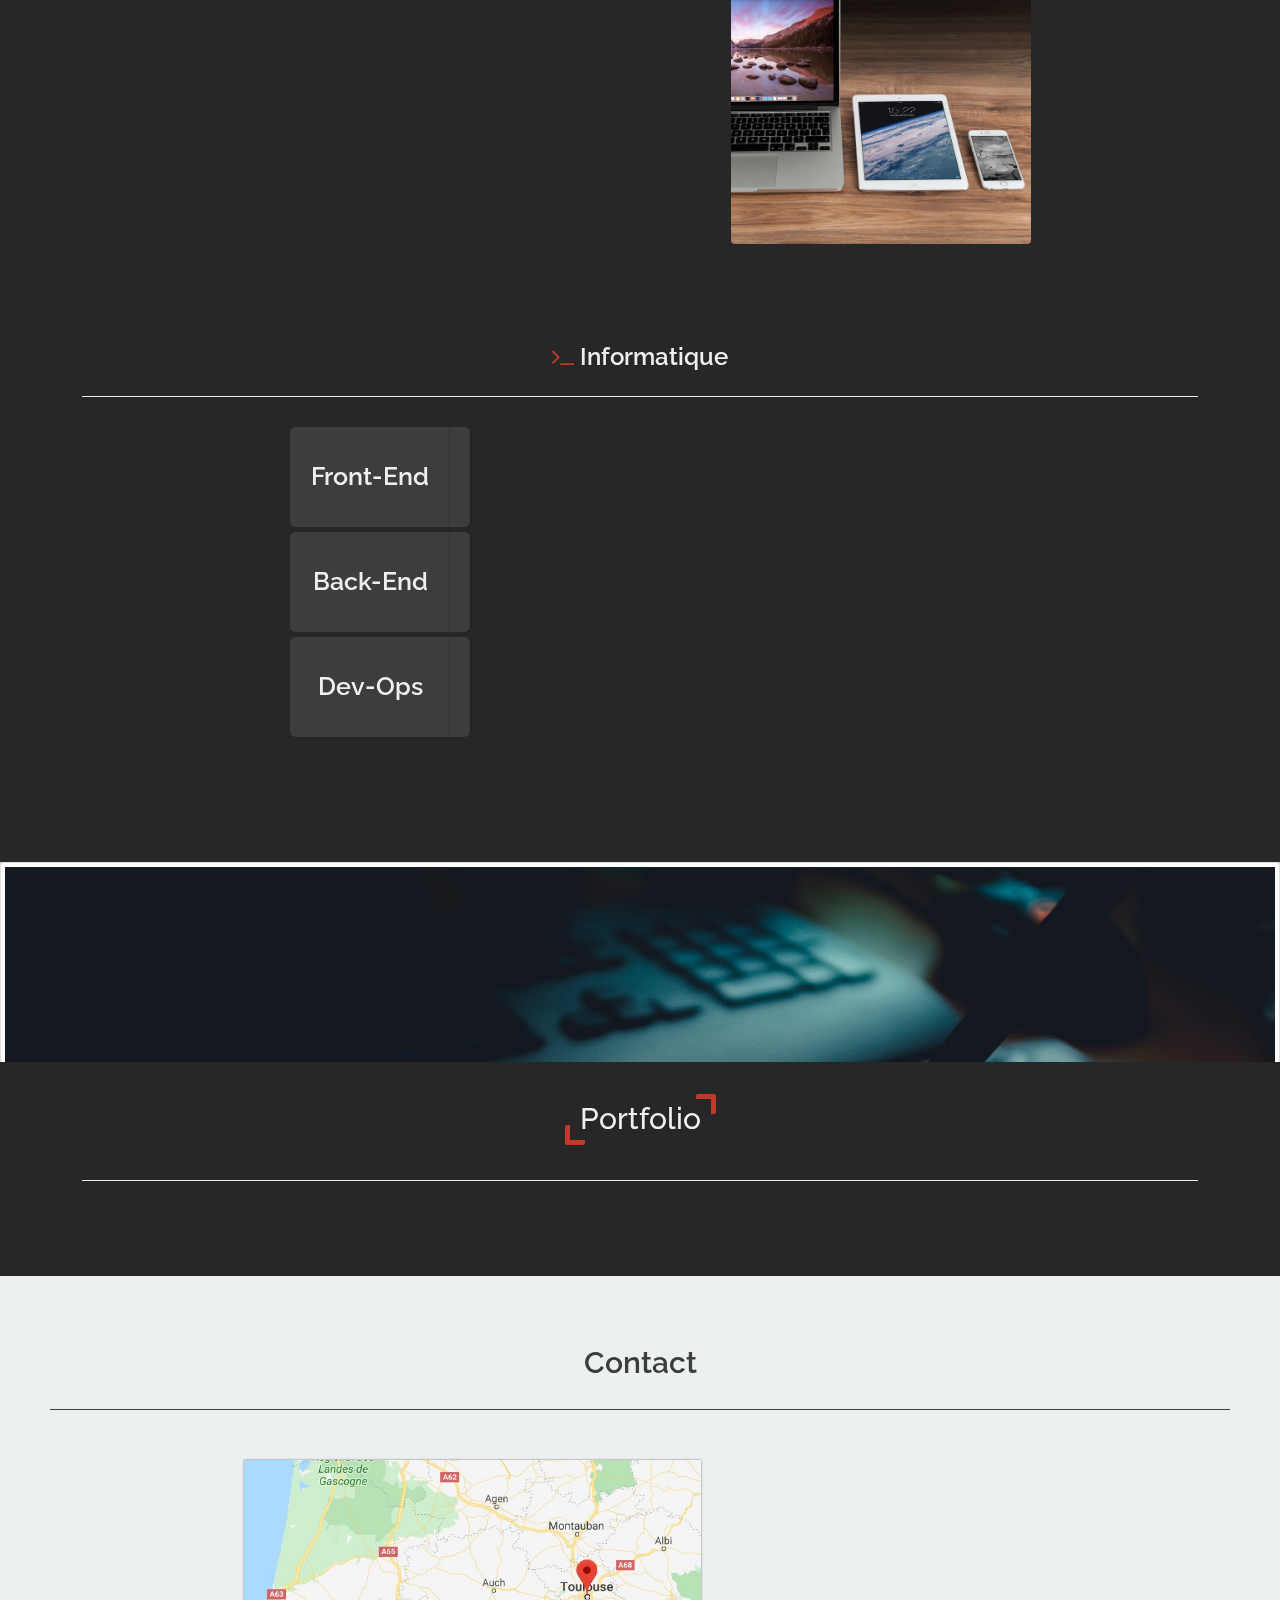
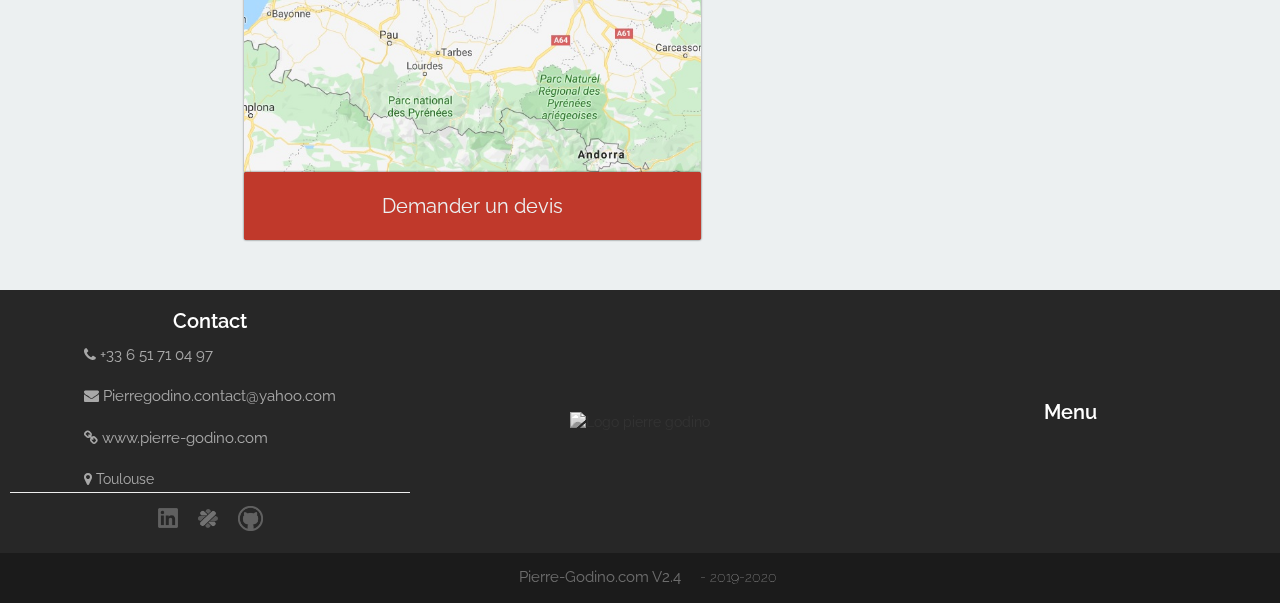
==== commit 7edbc304: "generated cookie alert front end part and added cookie support for language and mailing process" ====
--- a/index.html
+++ b/index.html
@@ -20,6 +20,16 @@
 
 
     <!--            FONCTIONNALITES            -->
+    <!-- COOKIES -->
+    <div class="cookieAlert container" id="cookieAlert">
+        <div class="row">
+            <p class="col-12">Ce site WEB utilise des cookies pour assurer un experience optimale</p>
+            <div class="btn btn-success col-6">J'ai compris</div>
+            <a href="">
+                <div class="btn btn-info col-6">En savoir plus</div>
+            </a>
+        </div>
+    </div>
     <!-- ECRAN DE CHARGEMENT -->
     <div class="loadingScreen">
         <img src="res/LOGO.svg" alt="Logo pierre godino">
@@ -34,6 +44,8 @@
     <div class="parallax-bg bg-para-1"></div>
     <!-- FORMULAIRE DE CONTACT -->
     <form class="formContact" id="formulaire">
+        <i class="fa fa-times" aria-hidden="true" id="formClose"></i>
+
         <h4>Demande de devis</h4>
         
         <label for="name">Nom</label>
@@ -42,6 +54,7 @@
         <input type="text" size="50" placeholder="Entrez votre numéro de téléphone" name="telephone" maxlength="12">
         <label for="mail">E-mail</label>
         <input type="text" size="50" placeholder="Entrez votre e-mail de contact" name="email" maxlength="35">
+        <input type="text" id="temoin" style="display:none;">
         <textarea name="Content" id="content" cols="60" rows="10" placeholder="Résumez brievement votre projet" maxlength="500"></textarea>
         <div class="btn btn-success" id="mailBtn">Envoyer</div>
     </form>
@@ -49,7 +62,7 @@
     <!--            NAVBAR            -->
 
     <div class="navBurger"><i class="fa fa-bars" aria-hidden="true"></i></div>
-    <div class="navbar">
+    <section     class="navbar">
         <div class="navbar_language">
             <div class="flags">
                 <div class="flagImg"><img src="res/fr_flag.svg" alt="Drapeau francais"></div>
@@ -66,7 +79,7 @@
             <ul id="navbar_list">
             </ul>
         </div>
-    </div>
+    </section   >
 
 
 
--- a/css/style.css
+++ b/css/style.css
@@ -136,6 +136,30 @@
     height: auto;
 }
 
+/* ---------- Cookie alert ---------- */
+.cookieAlert {
+    background: var(--carbon-dark);
+    color: var(--lighty-white);
+    border-radius: 5px 5px 0 0;
+    padding: 10px;
+    position: fixed;
+    top: 90%;
+    right: 0;
+    width: 40%;
+    left: 2%;
+    height: 10%;
+    text-align: center;
+    border: 0.1px solid var(--lighty-white);
+    border-bottom: 0;
+    z-index: 11;
+    -webkit-box-shadow: 0px 0px 3px 0px rgba(0, 0, 0, 0.5);
+    -moz-box-shadow: 0px 0px 3px 0px rgba(0, 0, 0, 0.5);
+    box-shadow: 0px 0px 3px 0px rgba(0, 0, 0, 0.5);
+}
+
+.cookieAlert .btn {
+    margin: 0 10px;
+}
 
 /*=============================================
                     NAVBAR
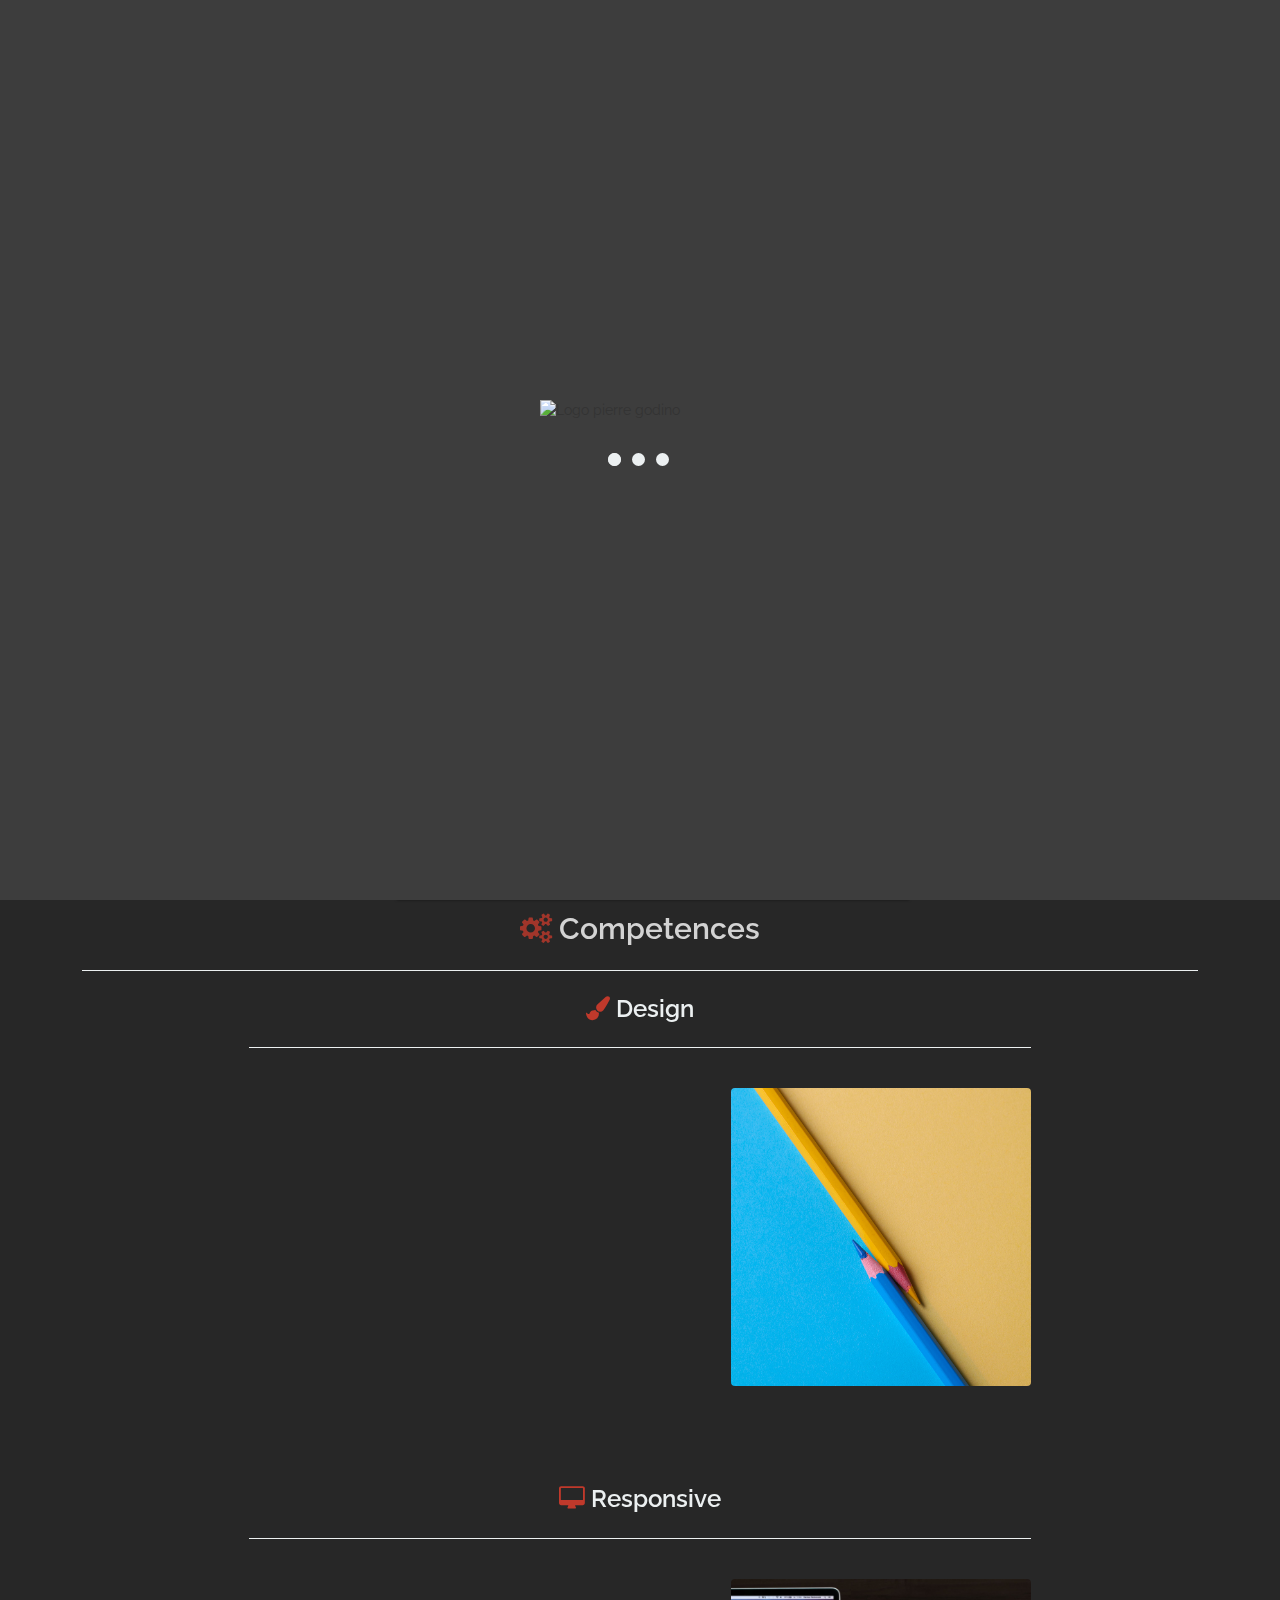
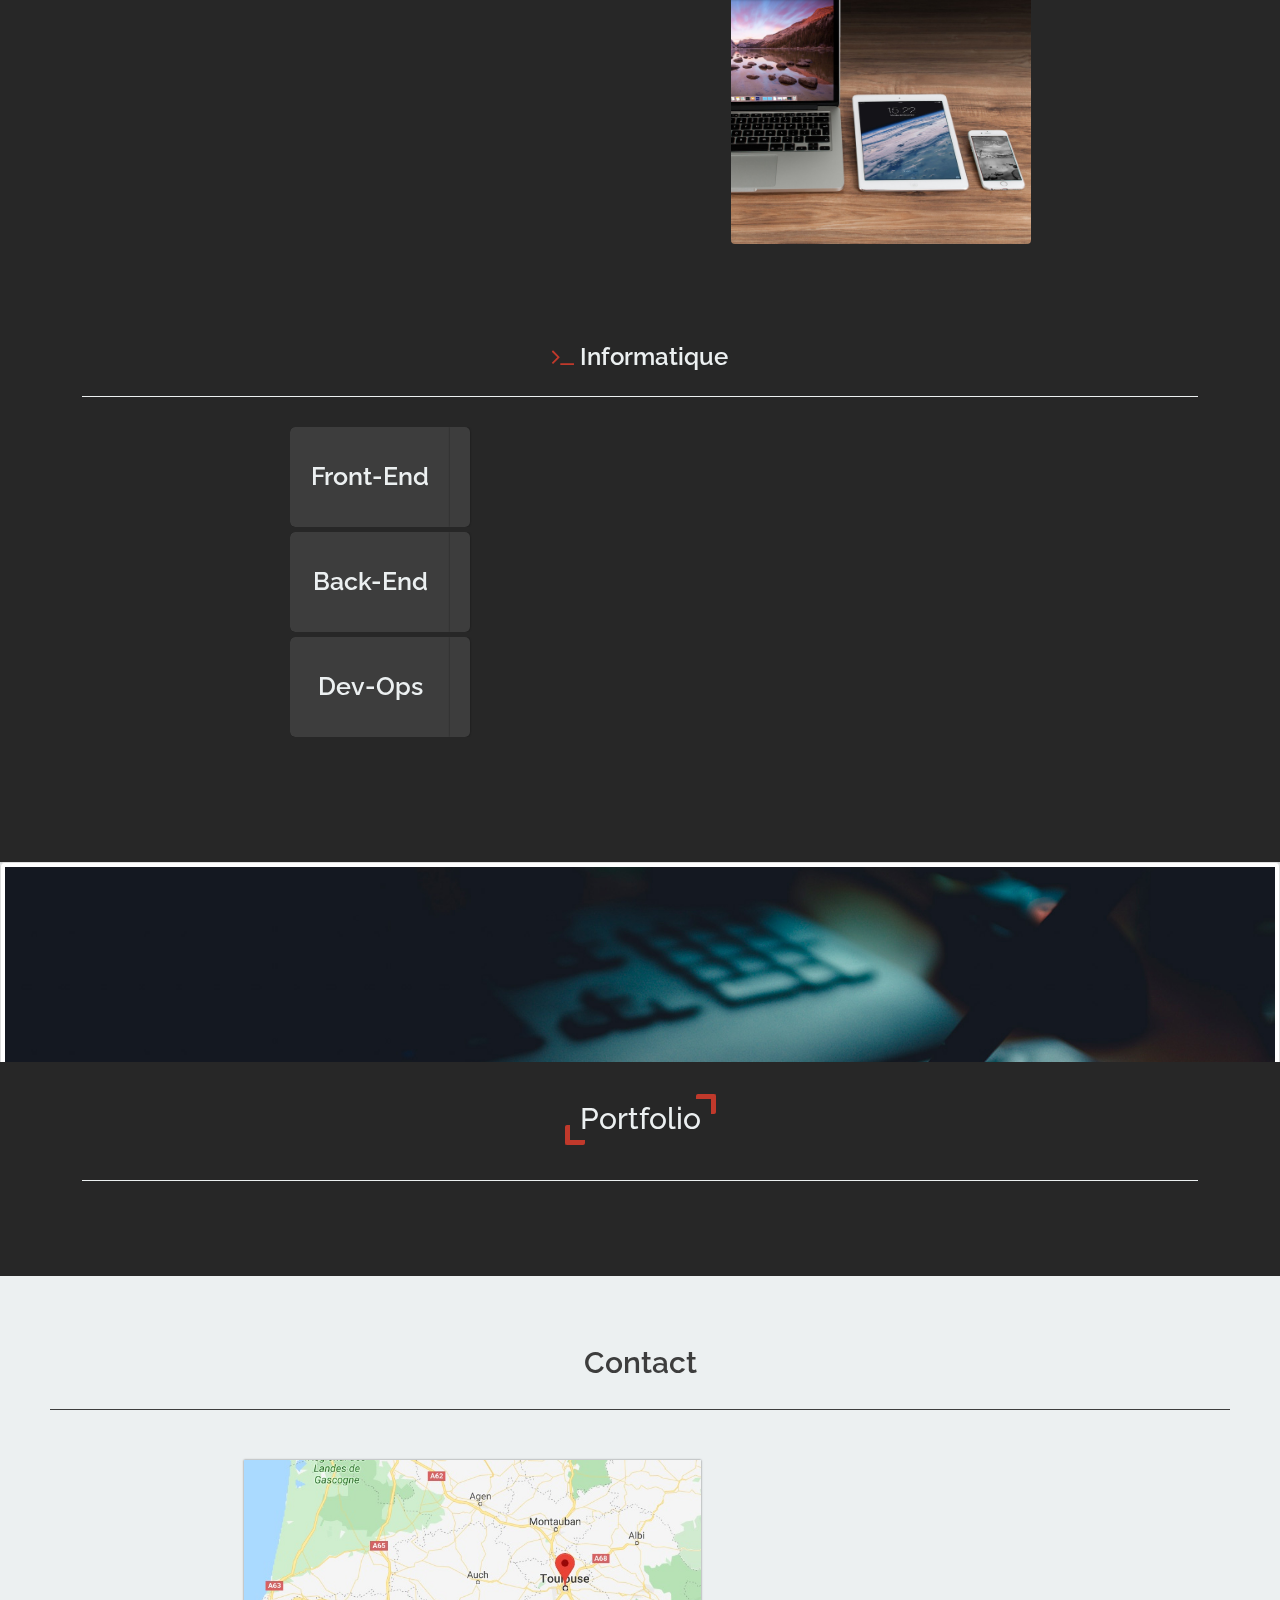
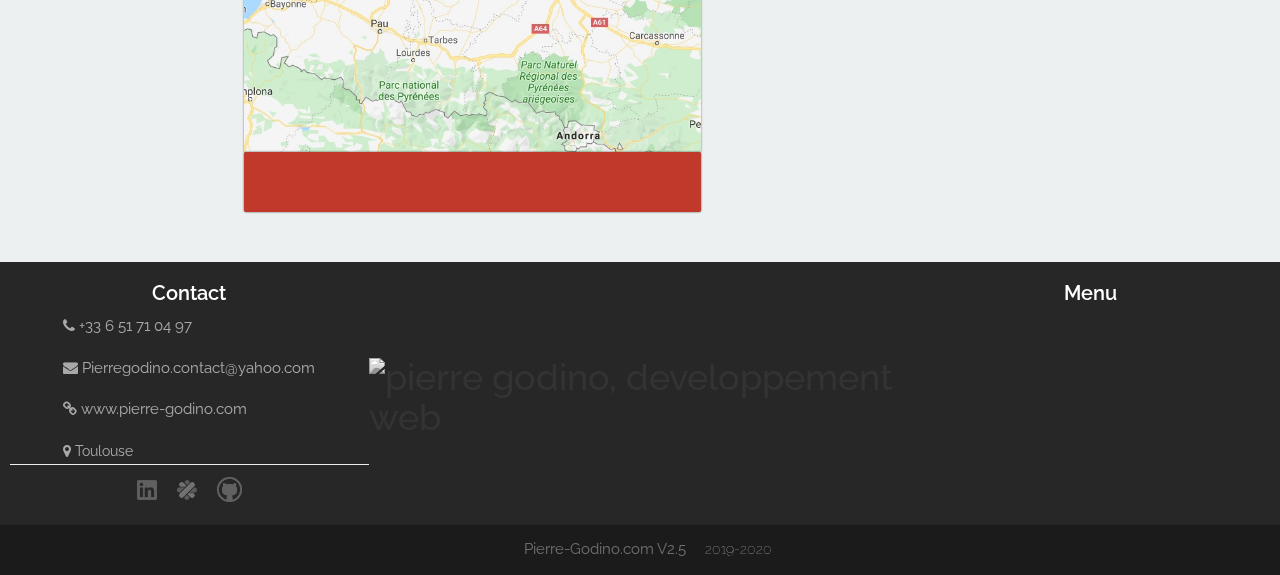
==== commit 055242c5: "some responsive changes & contact button translation" ====
--- a/index.html
+++ b/index.html
@@ -1,9 +1,13 @@
 <!DOCTYPE html>
 <html lang="en">
+    <!-- Bienvenue sur mon site ! -->
 <head>
     <meta charset="UTF-8">
     <meta name="viewport" content="width=device-width, initial-scale=1.0">
     <meta http-equiv="X-UA-Compatible" content="ie=edge">
+    <meta name="keywords" content="developpeur, developpeur web, developpement web, pierre godino, freelance, full-stack, " />
+    <meta name="description" content="Développeur WEB freelance et créateur de sites internet. Création de sites internet, refontes, intégration, référencement... etc.">
+    <meta name="author" content="Pierre GODINO">
     <title>Pierre Godino, Developpement Web & Création de sites Internet</title>
     <link rel="stylesheet" href="https://stackpath.bootstrapcdn.com/font-awesome/4.7.0/css/font-awesome.min.css">
     <link rel="stylesheet" href="https://maxcdn.bootstrapcdn.com/bootstrap/3.3.7/css/bootstrap.min.css"
@@ -23,9 +27,9 @@
     <!-- COOKIES -->
     <div class="cookieAlert container" id="cookieAlert">
         <div class="row">
-            <p class="col-12">Ce site WEB utilise des cookies pour assurer un experience optimale</p>
-            <div class="btn btn-success col-6">J'ai compris</div>
-            <a href="">
+            <p class="col-12">Ce site WEB utilise des cookies pour assurer une experience optimale</p>
+            <div class="btn btn-success col-6" id="cookieAlertClose">J'ai compris</div>
+            <a href="https://fr.wikipedia.org/wiki/Cookie_(informatique)" target="_blank" rel="noopener">
                 <div class="btn btn-info col-6">En savoir plus</div>
             </a>
         </div>
@@ -44,19 +48,7 @@
     <div class="parallax-bg bg-para-1"></div>
     <!-- FORMULAIRE DE CONTACT -->
     <form class="formContact" id="formulaire">
-        <i class="fa fa-times" aria-hidden="true" id="formClose"></i>
-
-        <h4>Demande de devis</h4>
-        
-        <label for="name">Nom</label>
-        <input type="text" size="50" placeholder="Entrez votre nom" name="nom" maxlength="25">
-        <label for="phone">Téléphone</label>
-        <input type="text" size="50" placeholder="Entrez votre numéro de téléphone" name="telephone" maxlength="12">
-        <label for="mail">E-mail</label>
-        <input type="text" size="50" placeholder="Entrez votre e-mail de contact" name="email" maxlength="35">
-        <input type="text" id="temoin" style="display:none;">
-        <textarea name="Content" id="content" cols="60" rows="10" placeholder="Résumez brievement votre projet" maxlength="500"></textarea>
-        <div class="btn btn-success" id="mailBtn">Envoyer</div>
+        
     </form>
 
     <!--            NAVBAR            -->
@@ -70,16 +62,15 @@
             </div>
         </div>
         <div class="navbar_left">
-            <a href="https://www.linkedin.com/in/pierre-godino-50b503186" target="_blank"><img src="res/ln.png" alt="lien vers profil LINKEDIN"></a>
-            <a href="https://www.malt.fr/profile/pierregodino" target="_blank"><img src="res/maltLogo.png" alt="lien vers profil MALT"></a>
-            <a href="https://github.com/AniTecK" target="_blank"><img src="res/githubLogo.png" alt="lien vers profil GITHUB" style="width:25px;height:25px;"></a>
+            <a href="https://www.linkedin.com/in/pierre-godino-50b503186" target="_blank" rel="noopener"><img src="res/ln.png" alt="lien vers profil LINKEDIN"></a>
+            <a href="https://www.malt.fr/profile/pierregodino" target="_blank" rel="noopener"><img src="res/maltLogo.png" alt="lien vers profil MALT"></a>
+            <a href="https://github.com/AniTecK" target="_blank" rel="noopener"><img src="res/githubLogo.png" alt="lien vers profil GITHUB" style="width:25px;height:25px;"></a>
         </div>
         <hr style="width: 80%;align-self: center;">
         <div class="navbar_right">
-            <ul id="navbar_list">
-            </ul>
-        </div>
-    </section   >
+            <ul id="navbar_list"></ul>
+        </div>
+    </section>
 
 
 
@@ -198,7 +189,7 @@
                     
                 </div>
 
-                <div class="contactButton">Demander un devis</div>
+                <div class="contactButton"></div>
             </div>
             <div class="infoBox">
             </div>
@@ -224,17 +215,17 @@
                 </div>
                 <hr style="margin: 0;">
                 <div class="networks">
-                    <a href="https://www.linkedin.com/in/pierre-godino-50b503186" target="_blank"><img src="res/ln.png"
+                    <a href="https://www.linkedin.com/in/pierre-godino-50b503186" target="_blank" rel="noopener"><img src="res/ln.png"
                             alt="lien vers profil LINKEDIN"></a>
-                    <a href="https://www.malt.fr/profile/pierregodino" target="_blank"><img src="res/maltLogo.png"
+                    <a href="https://www.malt.fr/profile/pierregodino" target="_blank" rel="noopener"><img src="res/maltLogo.png"
                             alt="lien vers profil MALT"></a>
-                    <a href="https://github.com/AniTecK" target="_blank"><img src="res/githubLogo.png" alt="lien vers profil GITHUB"
+                    <a href="https://github.com/AniTecK" target="_blank" rel="noopener"><img src="res/githubLogo.png" alt="lien vers profil GITHUB"
                             style="width:25px;height:25px;"></a>
                 </div>
             </article>
 
             <article class="logo">
-                <img src="res/LOGO.svg" alt="Logo pierre godino">
+                <h1><img src="res/LOGO.svg" alt="pierre godino, developpement web"></h1>
             </article>
 
             <article class="footnav">
@@ -246,9 +237,9 @@
         </div>
 
         <div class="lowerPart">
-            <a href="res/Mentions_Legales.pdf"><p class="footerElement legal"></p></a>
+            <a href="res/Mentions_Legales.pdf" target="_blank" rel="noopener"><p class="footerElement legal"></p></a>
             <p class="footerElement">
-                <a href="https://www.pierre-godino.com" class="footerElement link">Pierre-Godino.com V2.4</a><span> - 2019-2020</span></p>
+                <a href="https://www.pierre-godino.com" class="footerElement link">Pierre-Godino.com V2.5</a><span>  2019-2020</span></p>
         </div>
     </footer>
 
--- a/css/style.css
+++ b/css/style.css
@@ -149,9 +149,12 @@
     left: 2%;
     height: 10%;
     text-align: center;
-    border: 0.1px solid var(--lighty-white);
+    border: 0.1px solid var(--footer-color);
     border-bottom: 0;
     z-index: 11;
+    transition: 0.5s;
+    transform: translate3d(0,0,0);
+
     -webkit-box-shadow: 0px 0px 3px 0px rgba(0, 0, 0, 0.5);
     -moz-box-shadow: 0px 0px 3px 0px rgba(0, 0, 0, 0.5);
     box-shadow: 0px 0px 3px 0px rgba(0, 0, 0, 0.5);
@@ -159,6 +162,19 @@
 
 .cookieAlert .btn {
     margin: 0 10px;
+
+}
+
+@media (max-width: 767px) {
+    .cookieAlert {
+        padding: 1px 10px;
+        width: 80%;
+        font-size: 1rem;
+    }
+    .cookieAlert .btn {
+        padding: 3px;
+        font-size: 1rem;
+    }
 }
 
 /*=============================================
@@ -525,7 +541,7 @@
         width: 160%;
         height: auto;
         top: -10%;
-        left: -20%;
+        left: -50%;
     }
     
 }
@@ -533,9 +549,9 @@
 @media (max-width: 991px) {
     header .container img {
         width: auto;
-        height: 140%;
-        top: -10%;
-        left: -20%;
+        height: 100%;
+        top: -30%;
+        left: -70%;
     }
     
 }
@@ -1221,10 +1237,12 @@
 }
 
 footer .upperPart .footnav {
+    align-self: flex-start;
     display: flex;
     width: 400px;
     height: 100%;
     flex-direction: column;
+    justify-content: space-between;
 }
 footer .upperPart .footnav h4 {
     color: white;
